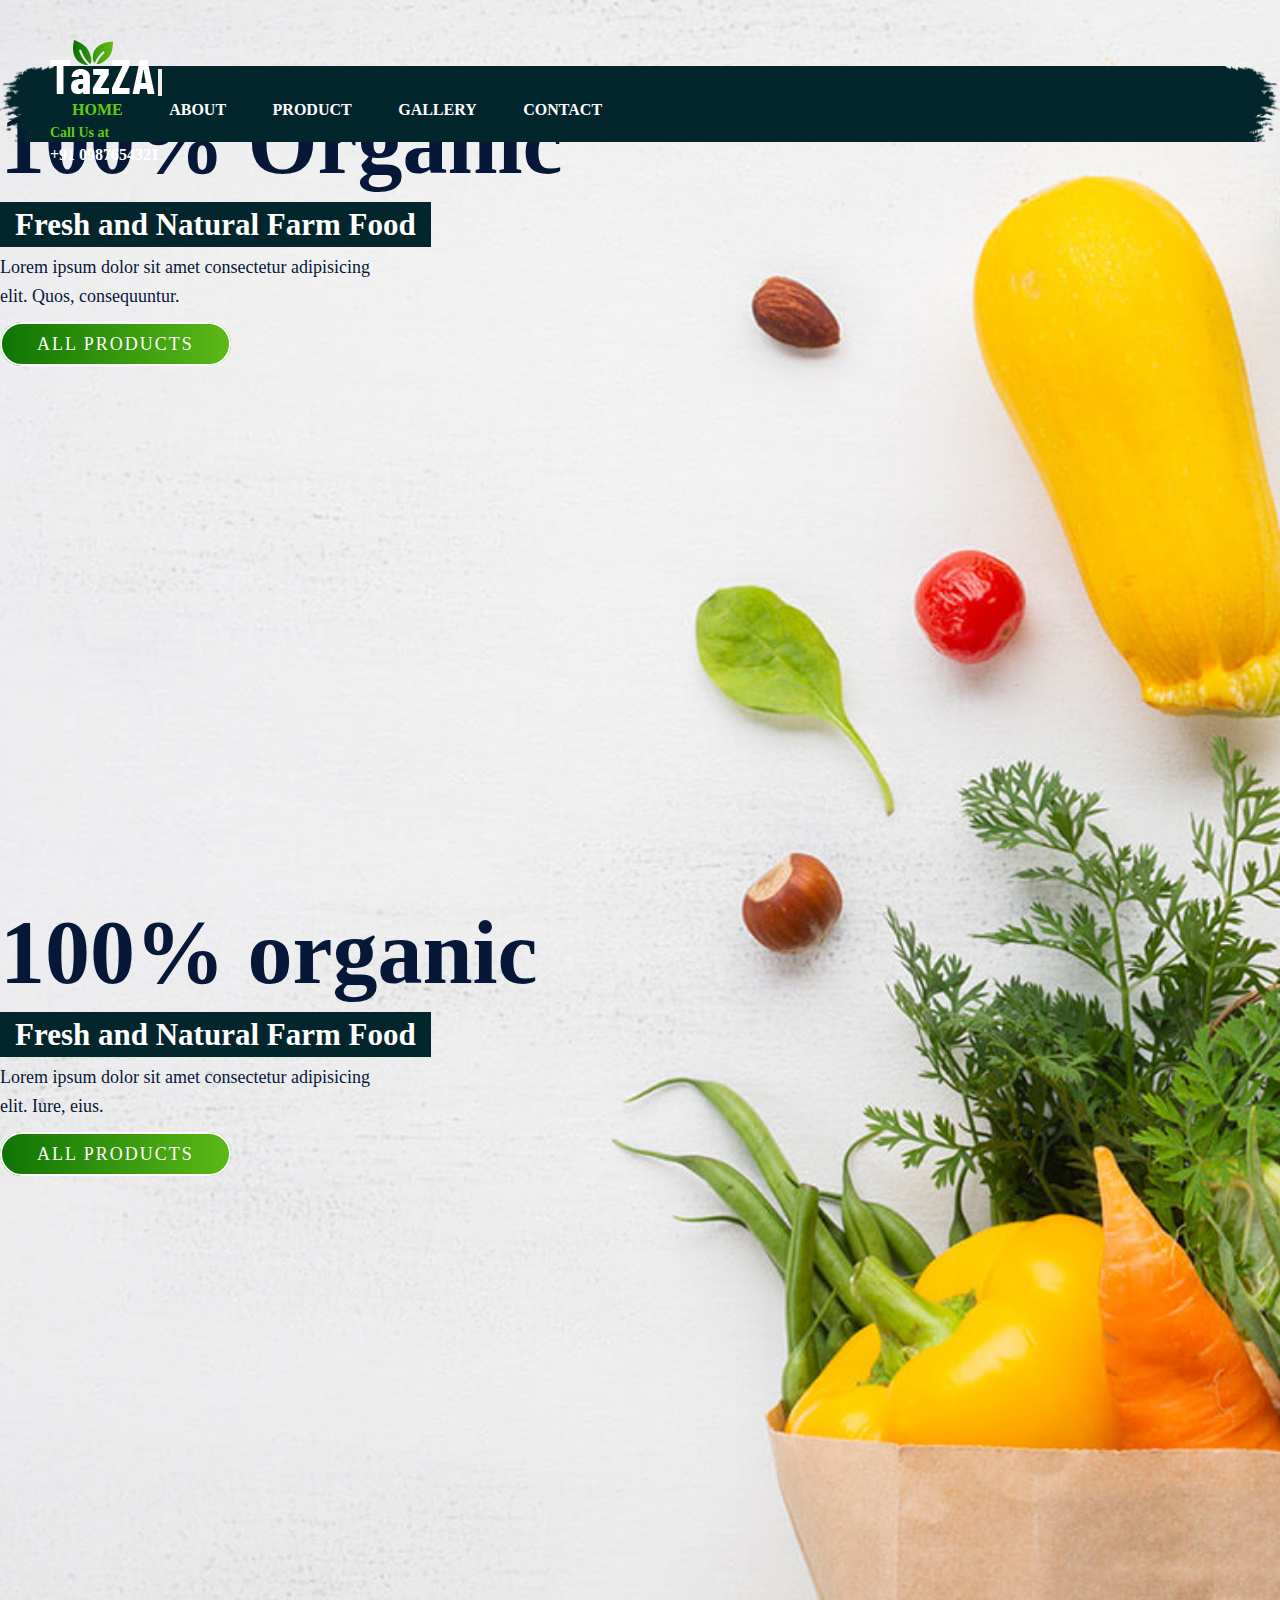
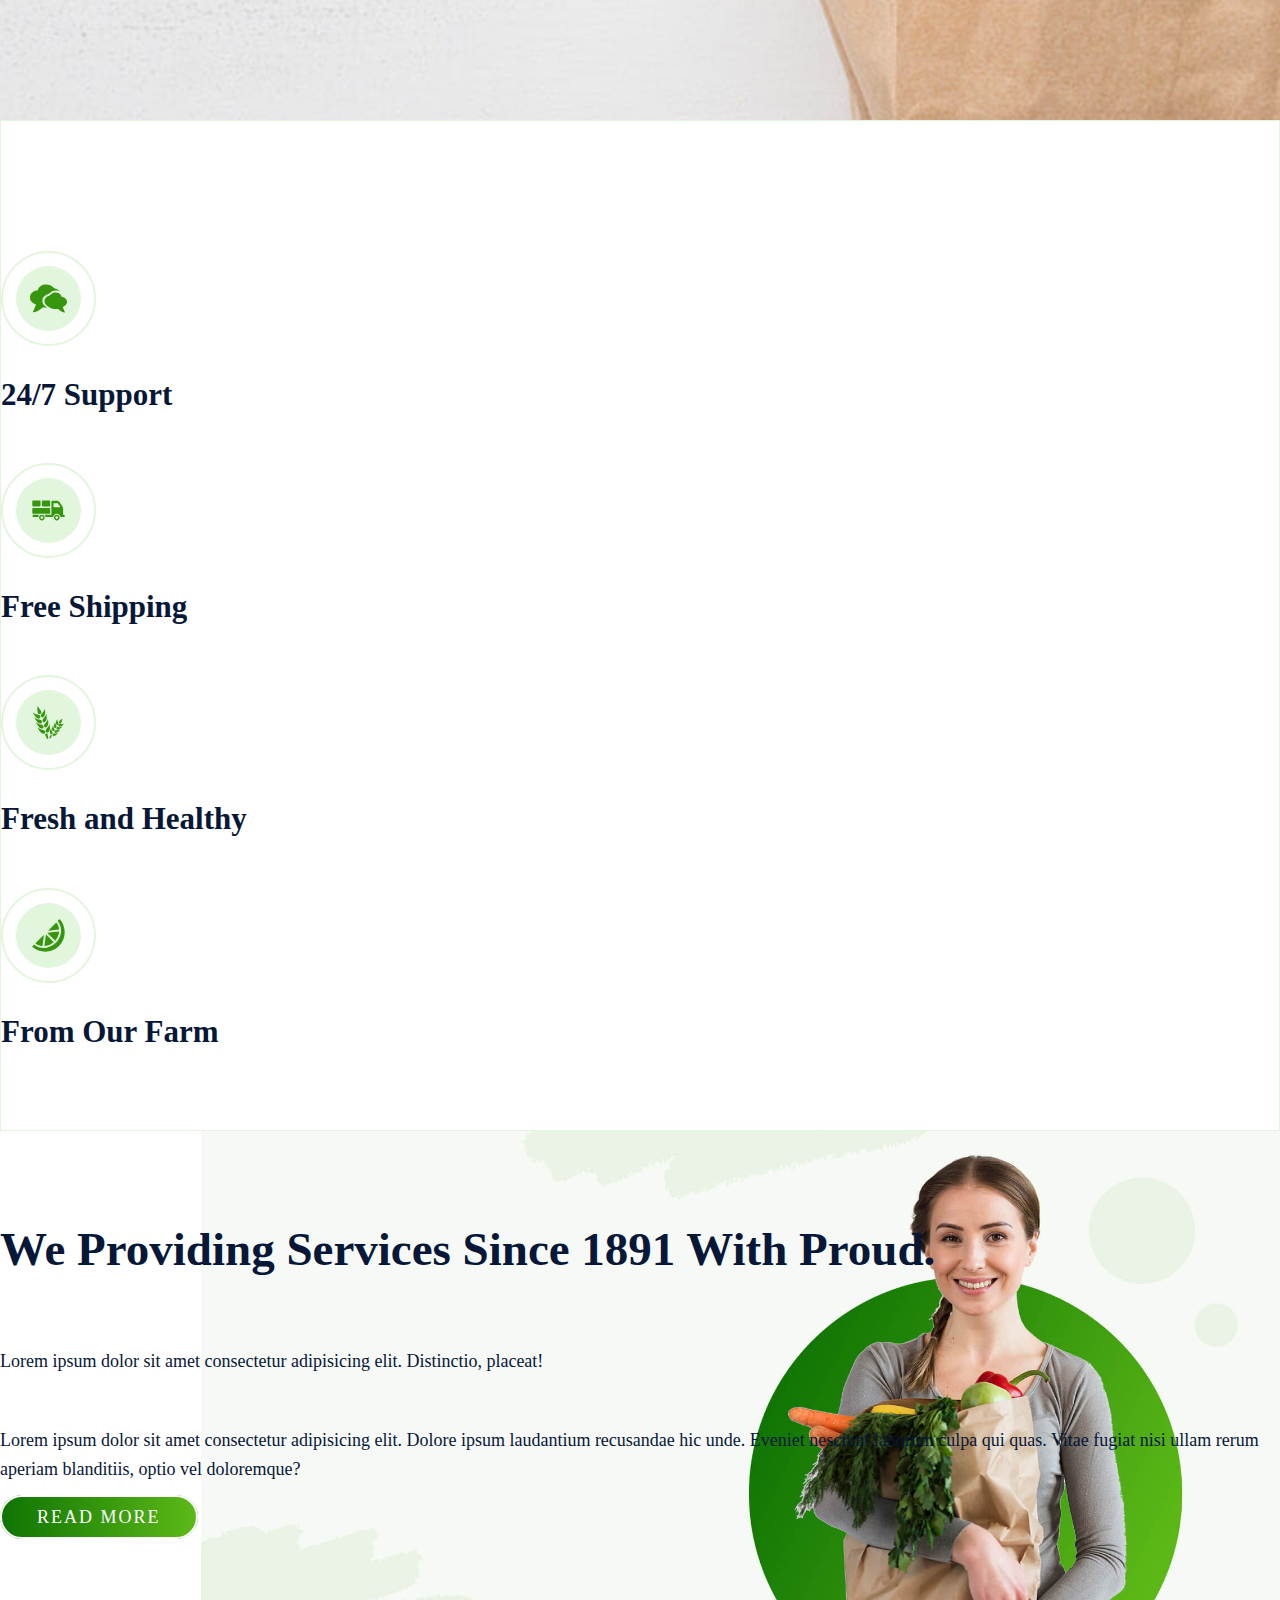
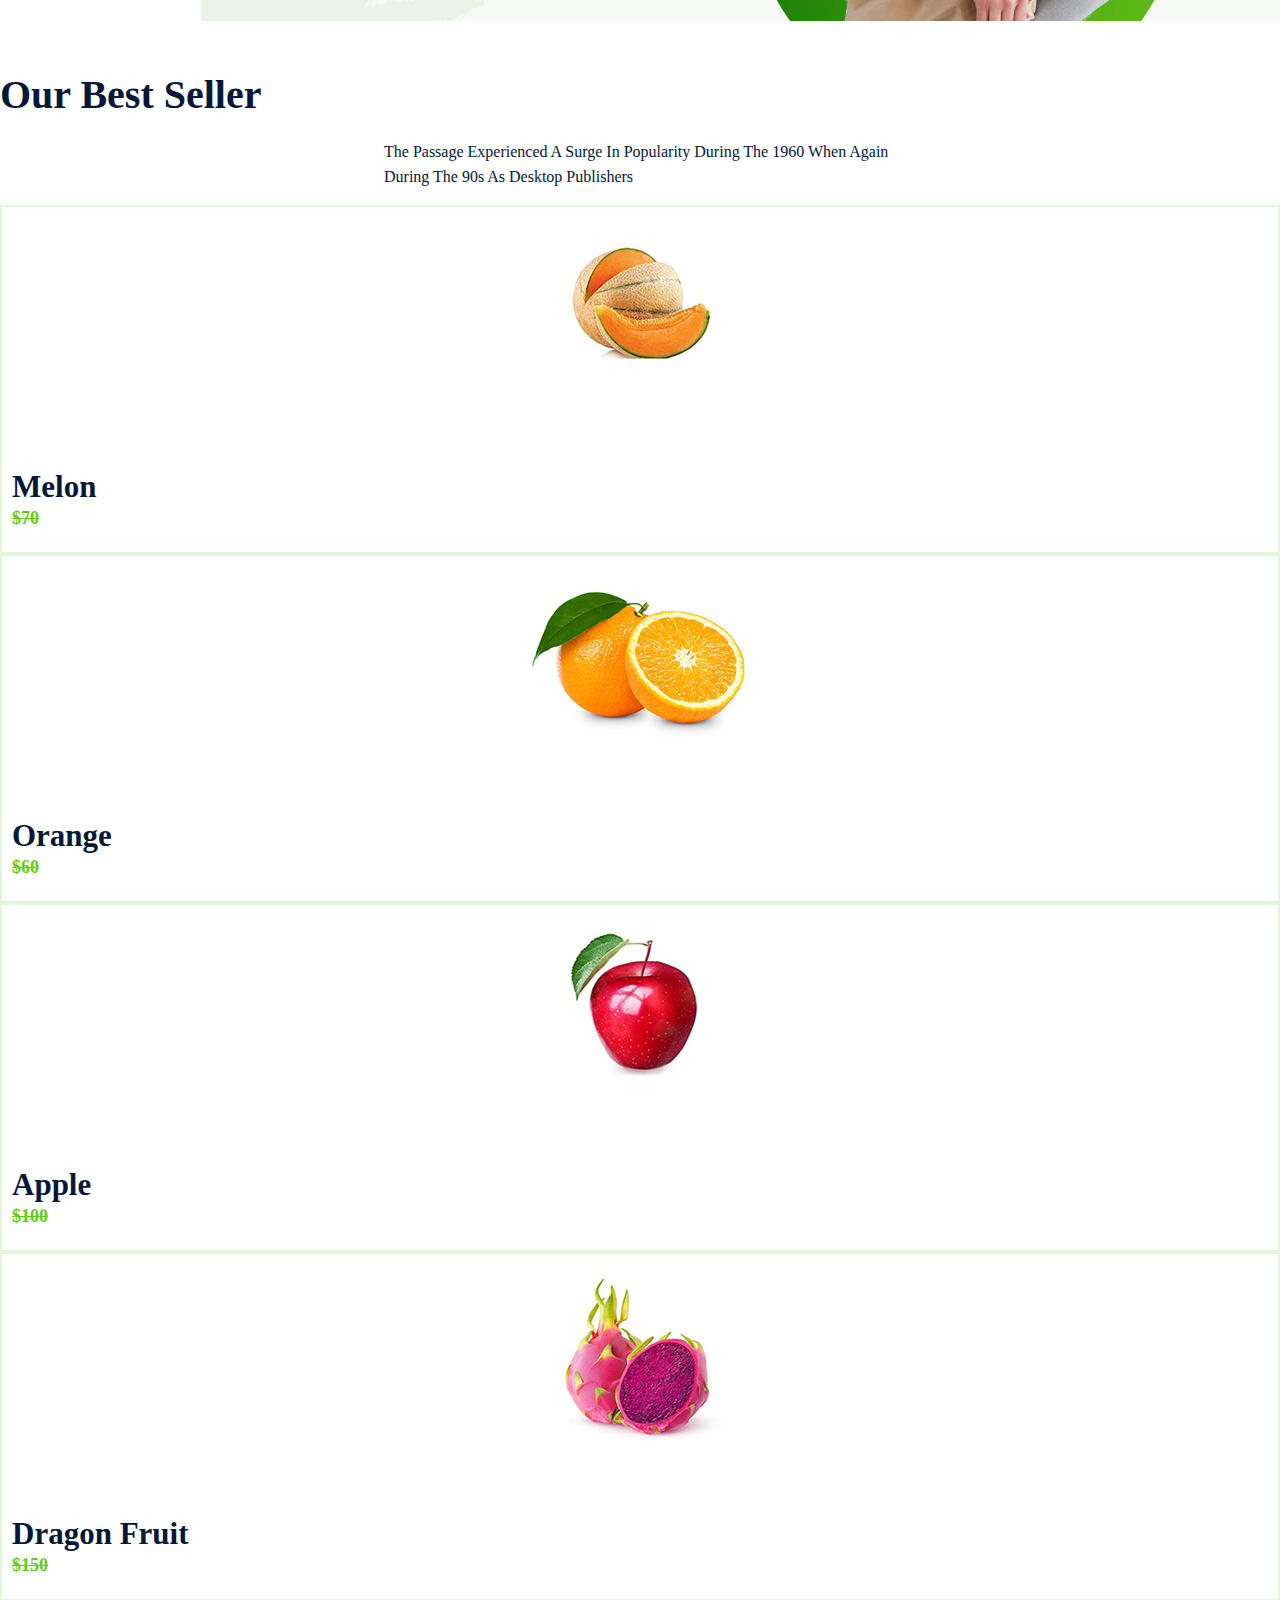
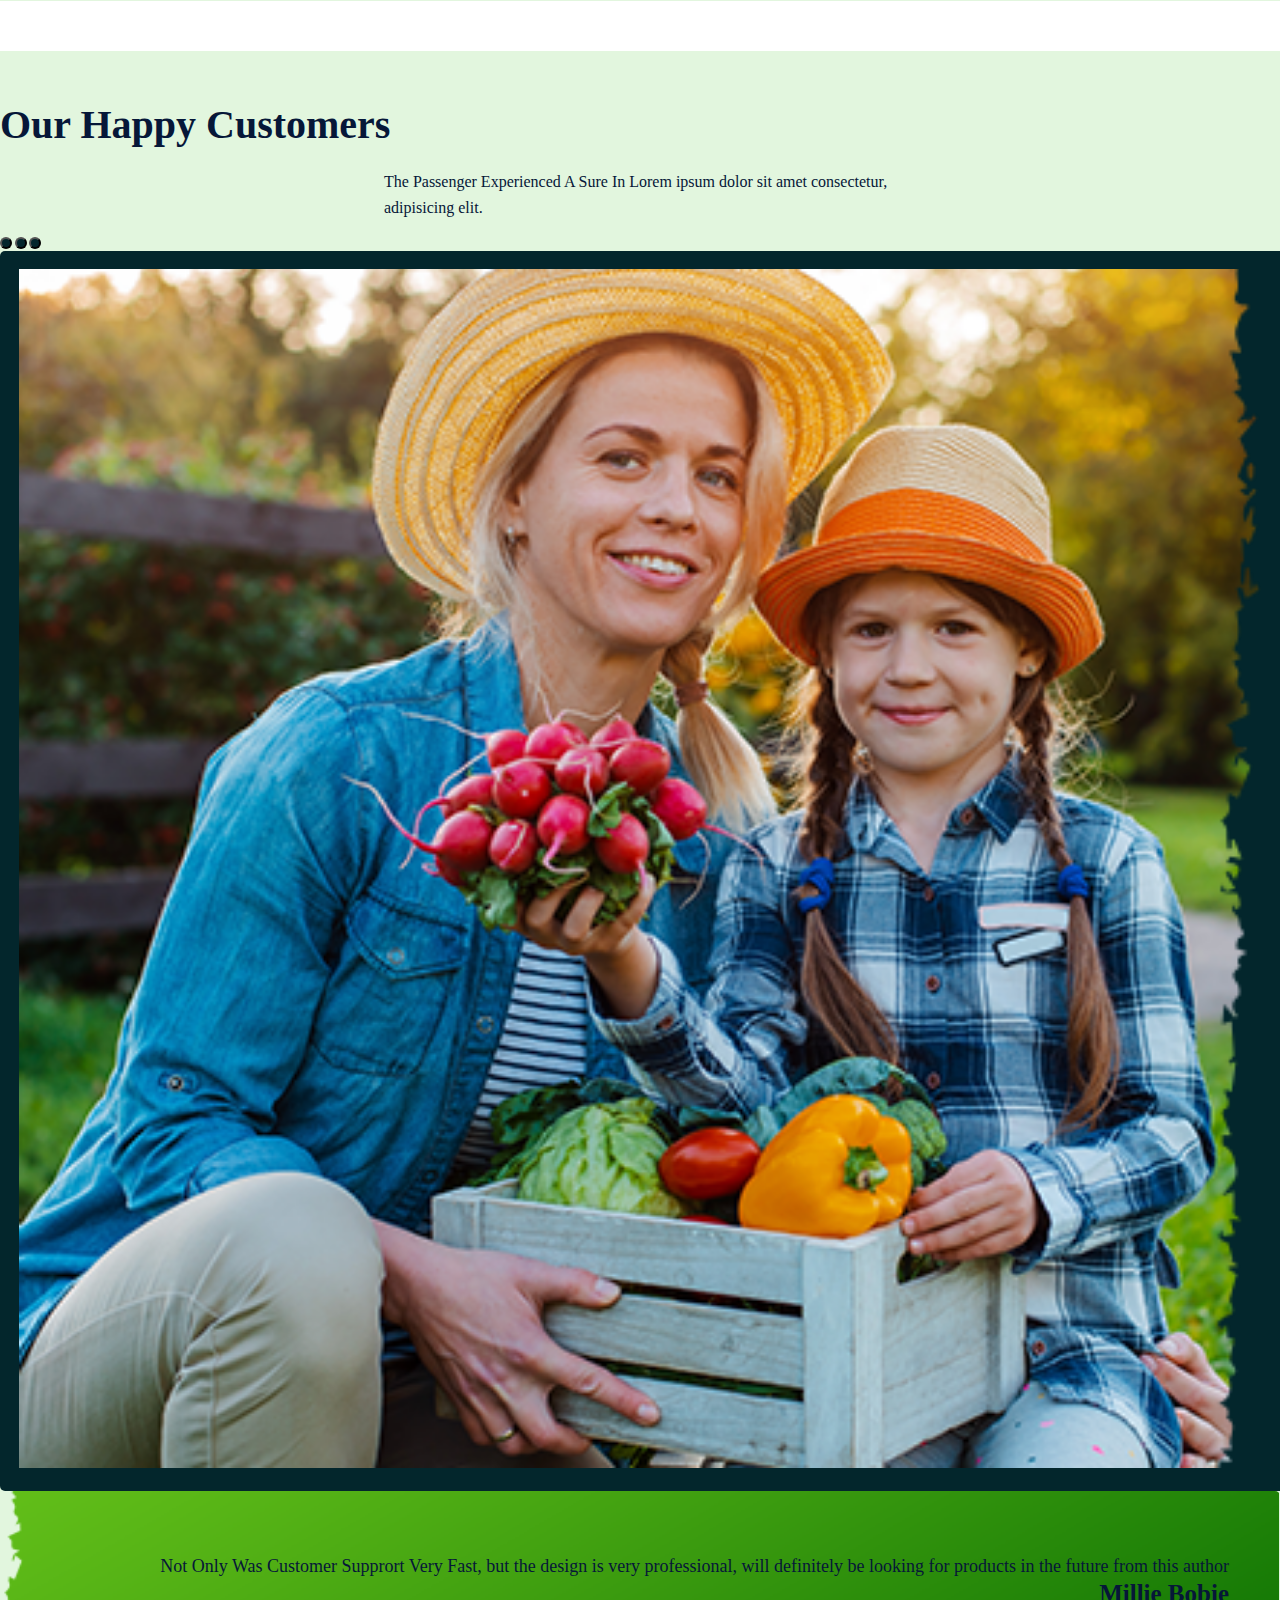
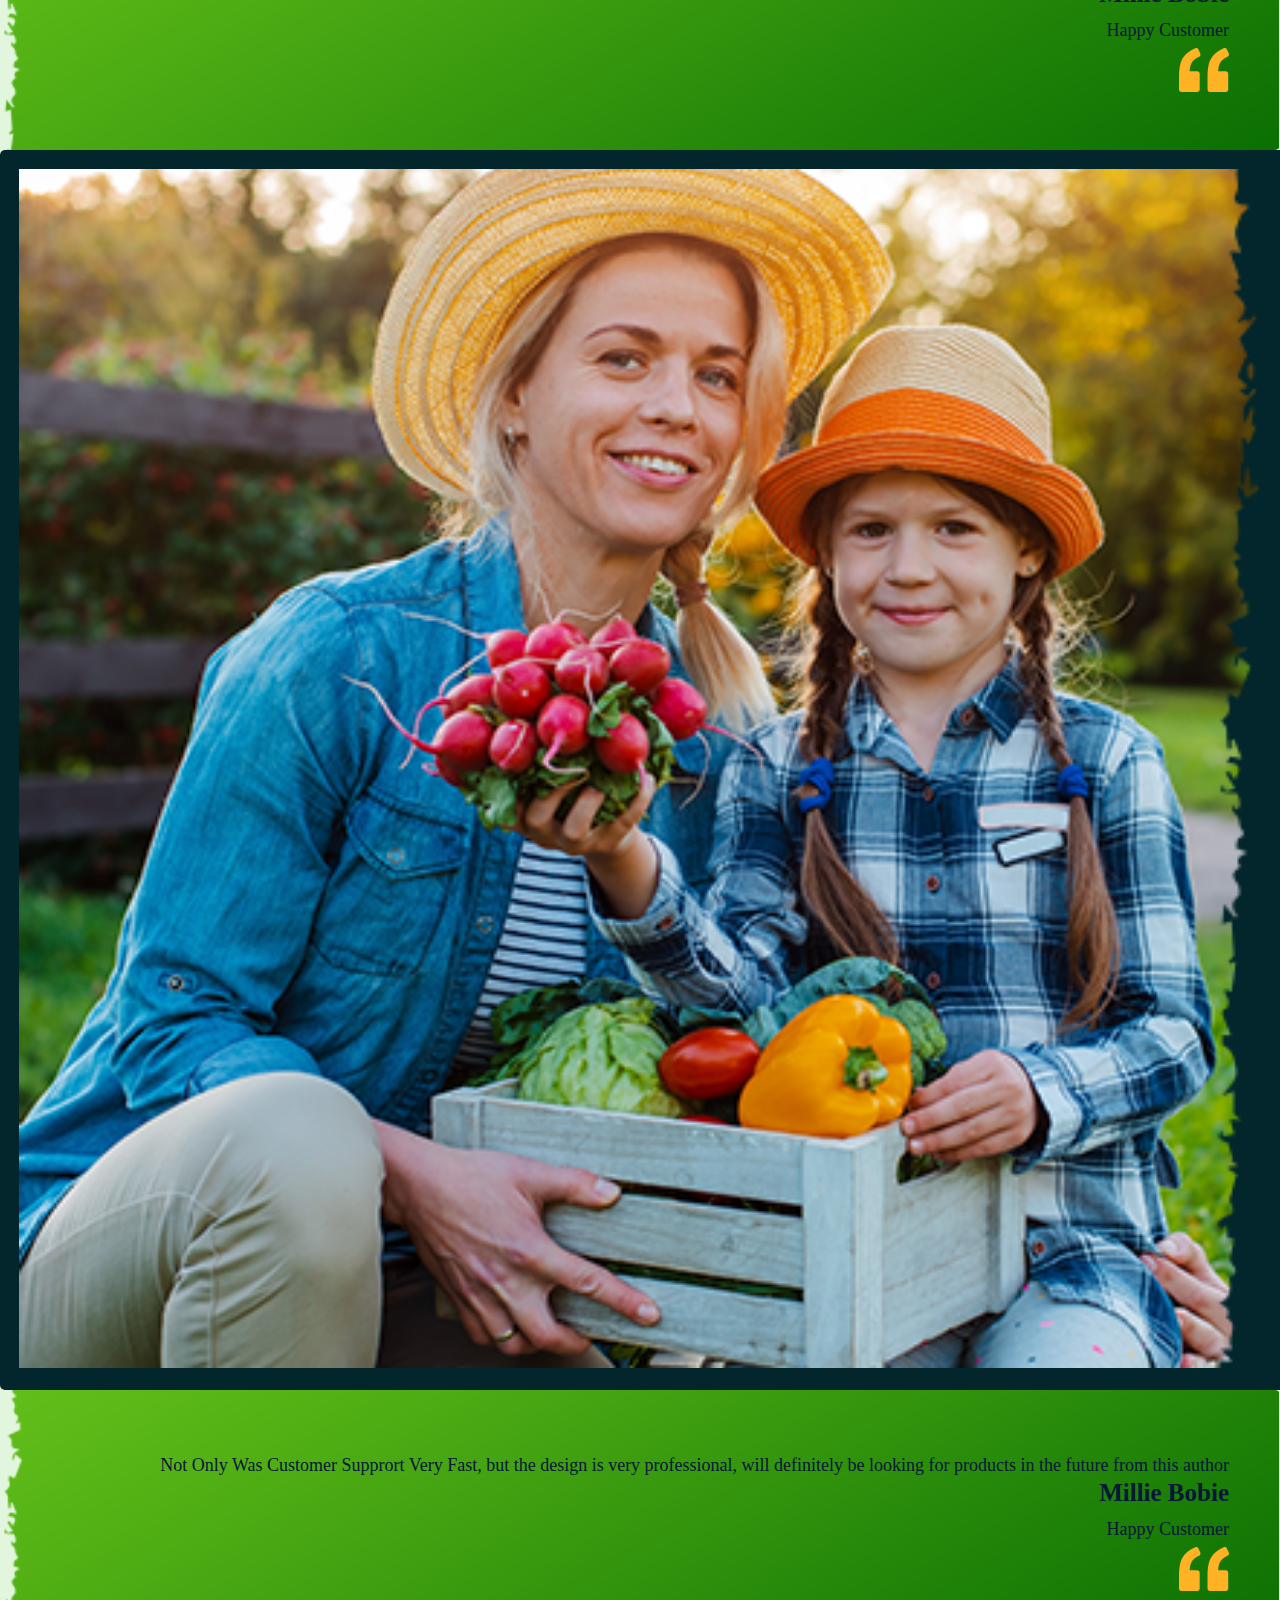
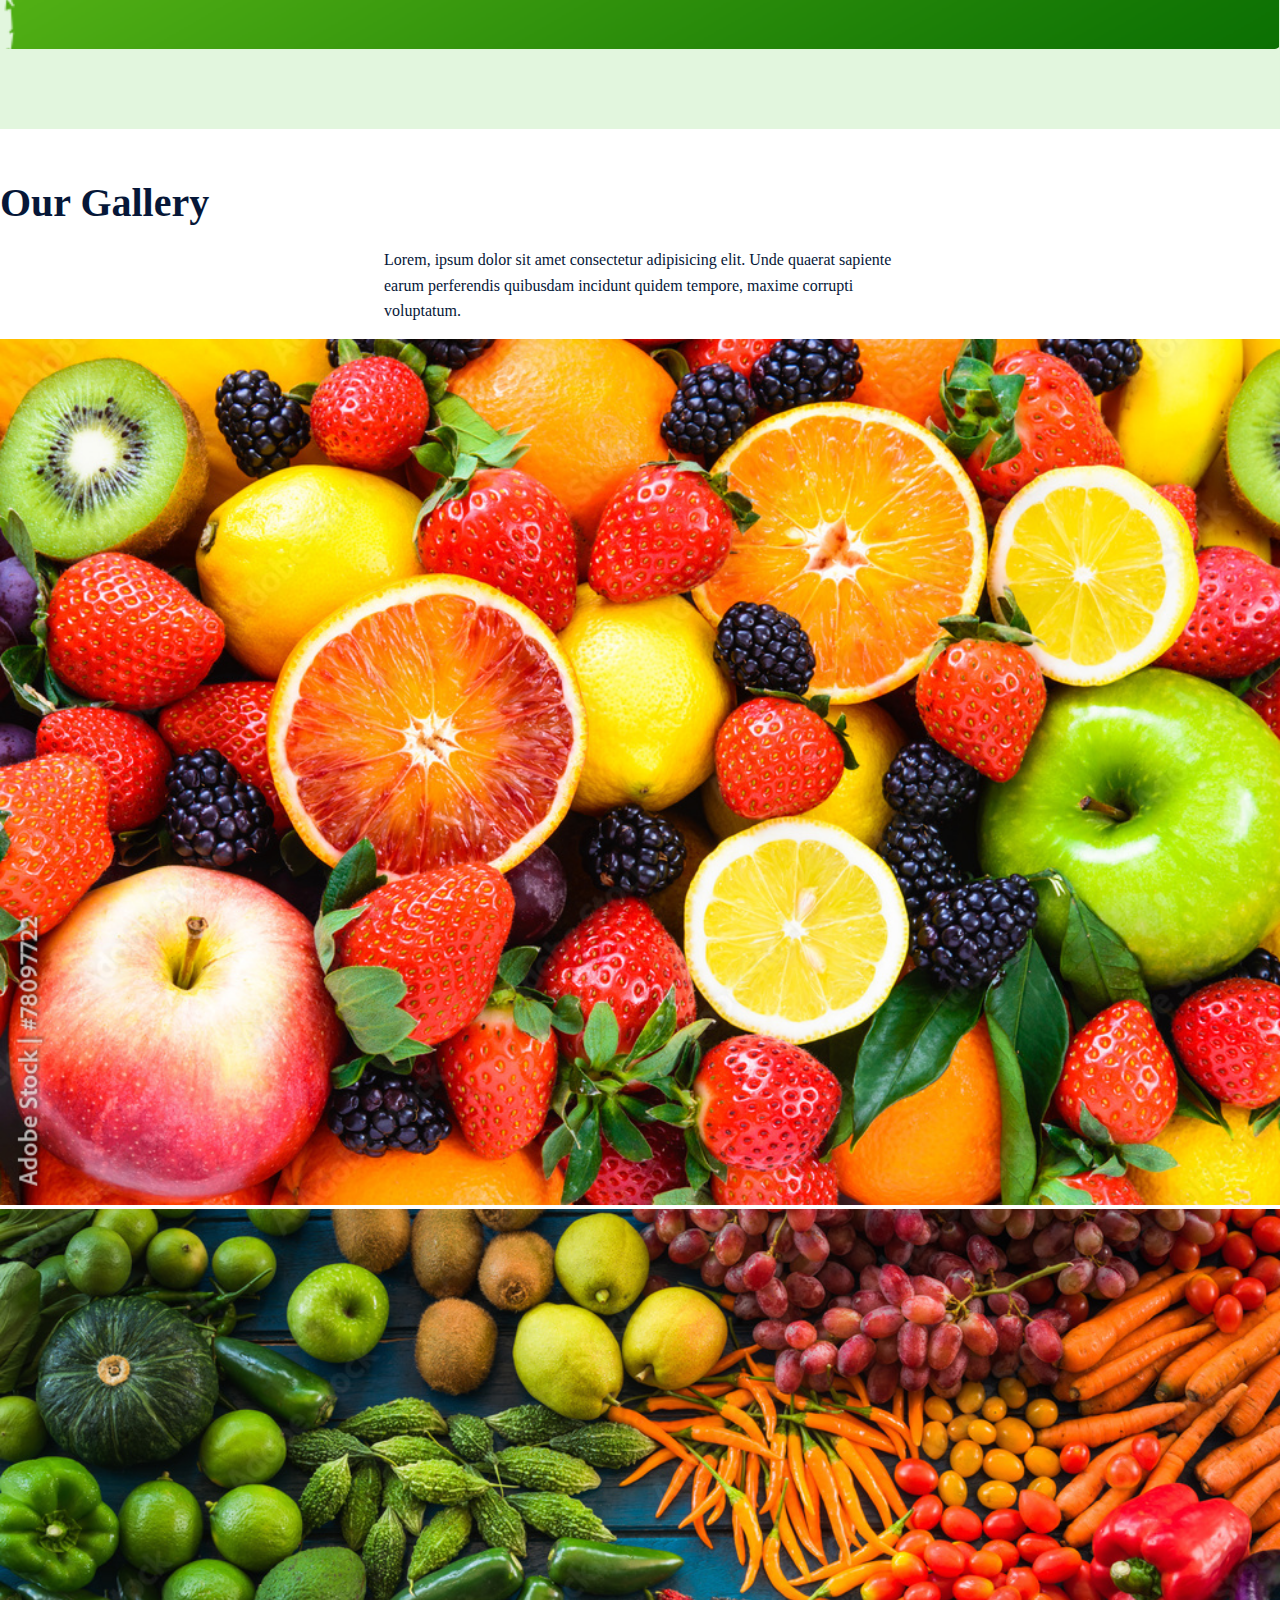
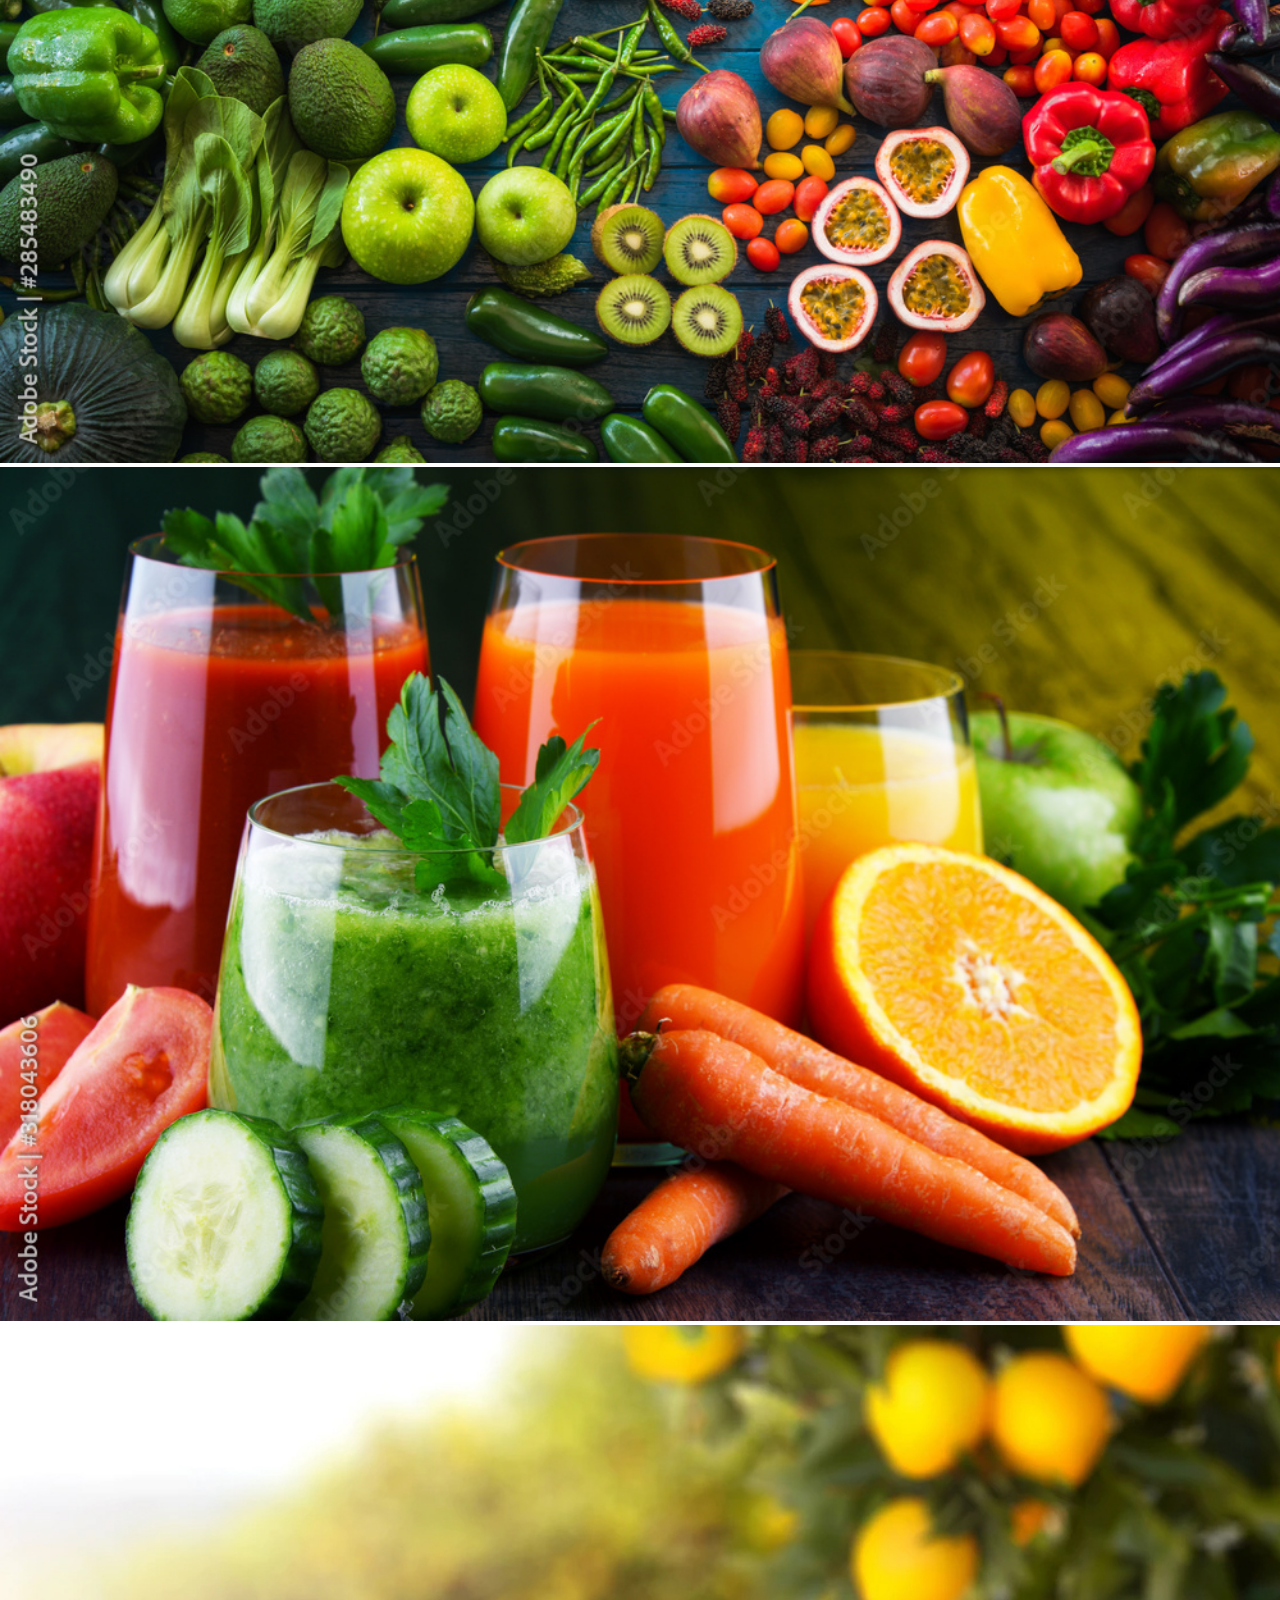
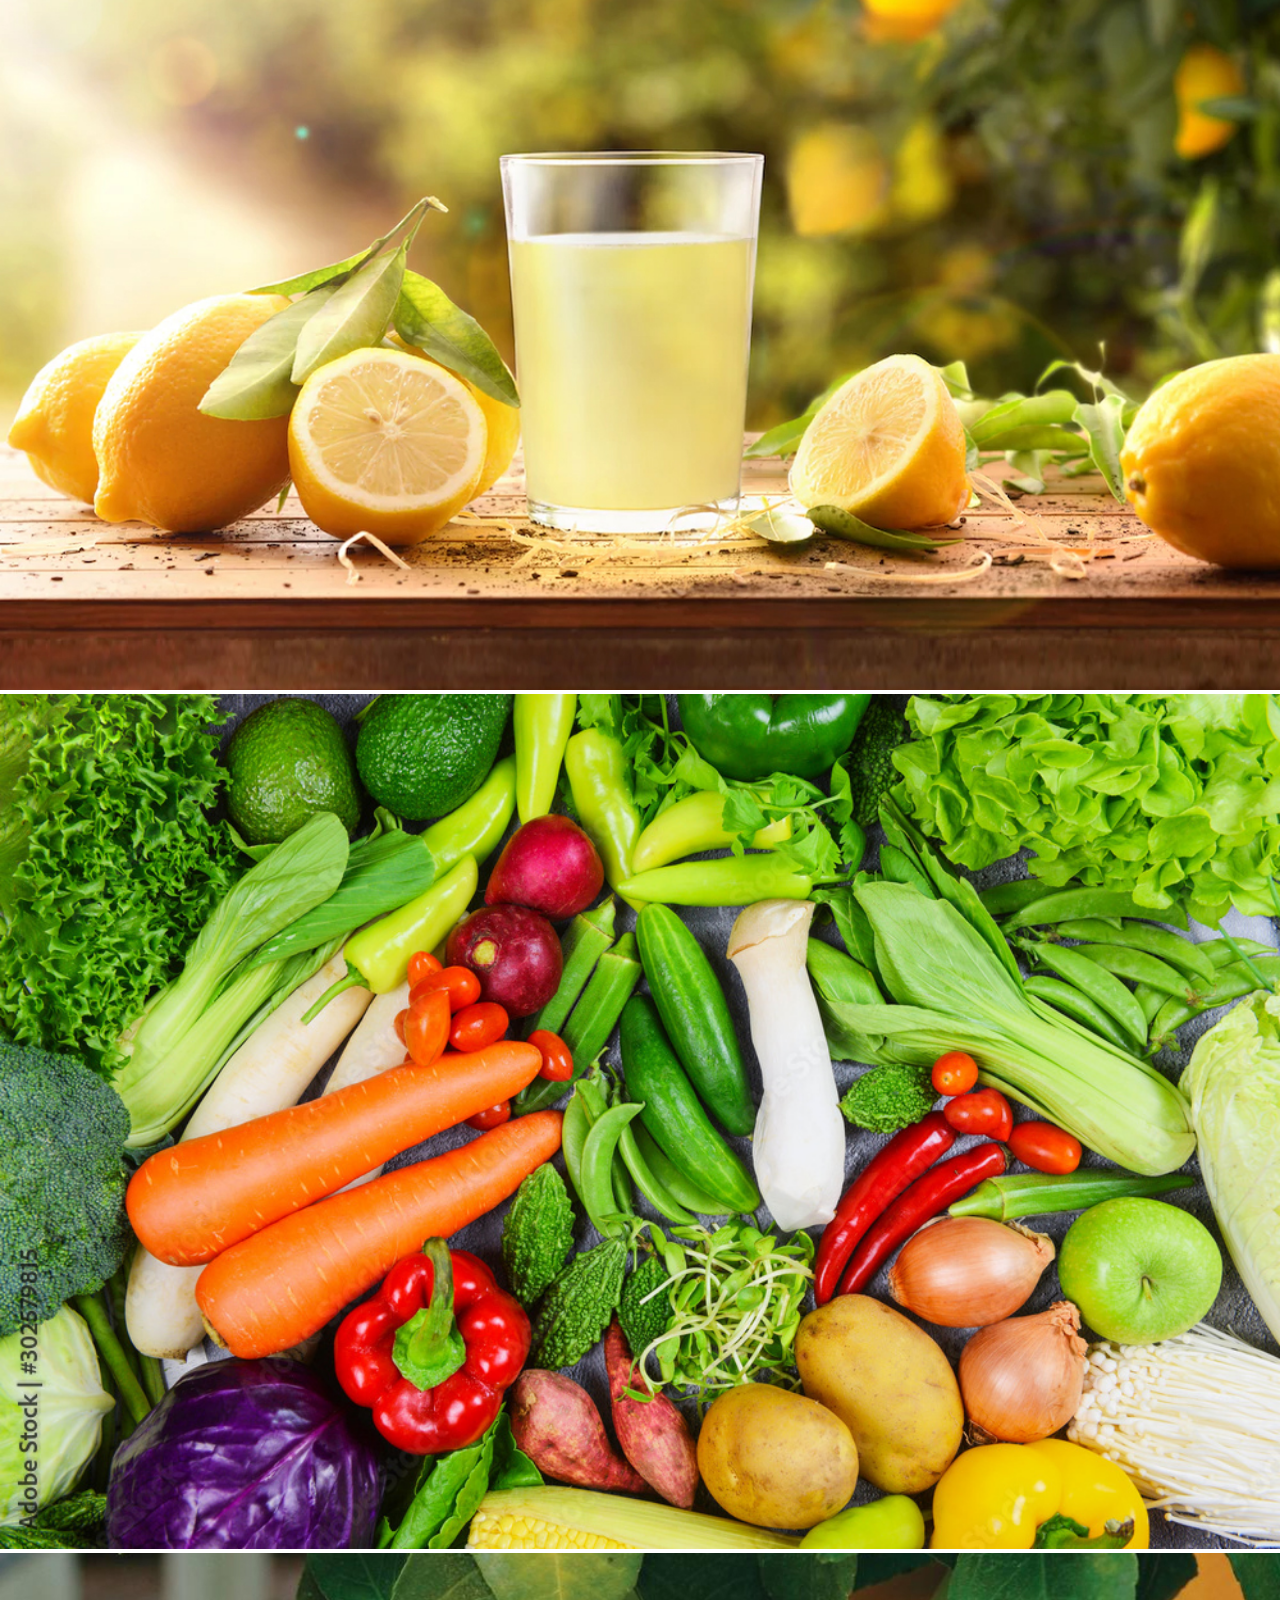
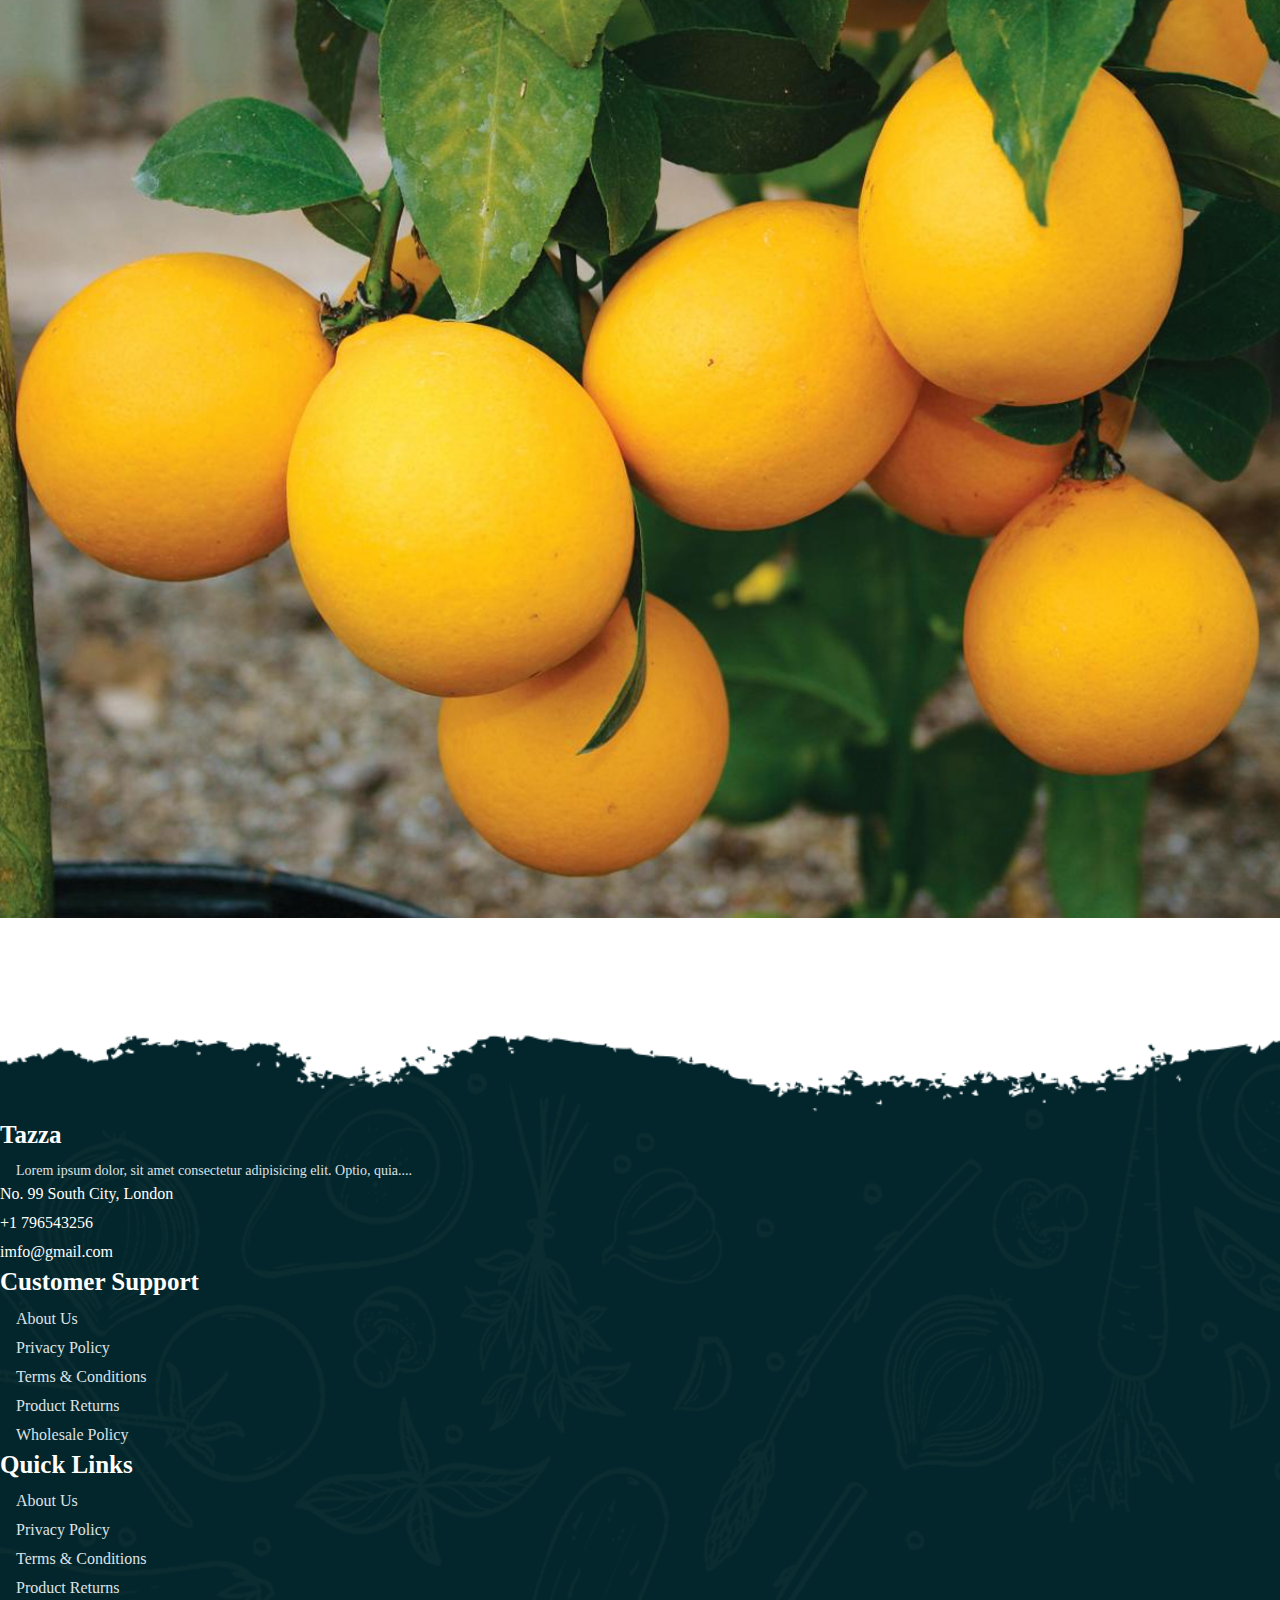
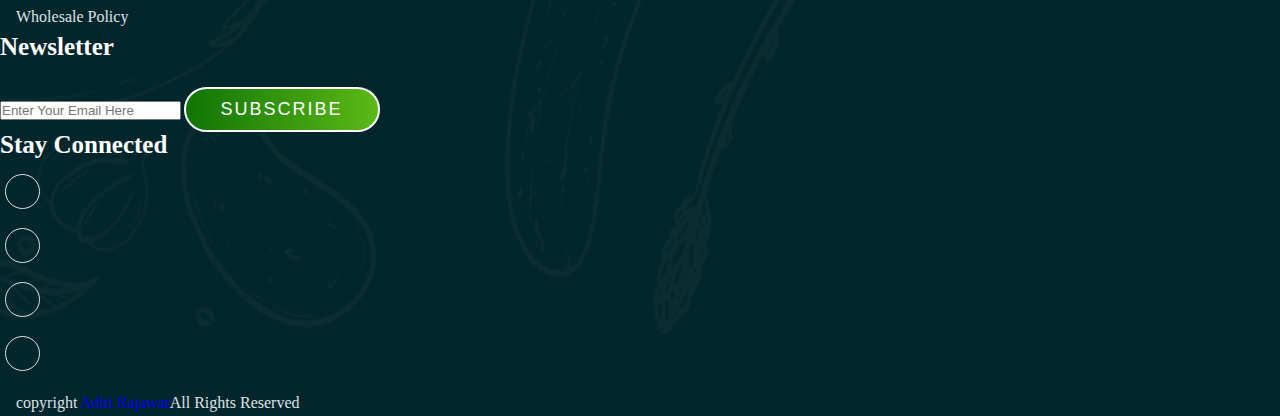
==== index.html @ c6341774 "changes" ====
<!DOCTYPE html>
<html lang="en">
<head>
    <meta charset="UTF-8">
    <meta name="viewport" content="width=device-width, initial-scale=1.0">
    <title>Muitiple page website</title>

    <!-- LightBox Pop Pup -->
     <link rel="stylesheet" href="css/lightbox.css">

     <!-- Bootstrap CDN -->
     <link href="https://cdn.jsdelivr.net/npm/bootstrap@5.2.3/dist/css/bootstrap.min.css" rel="stylesheet" integrity="sha384-rbsA2VBKQhggwzxH7pPCaAqO46MgnOM80zW1RWuH61DGLwZJEdK2Kadq2F9CUG65" crossorigin="anonymous">


     <!-- Font Awesome 5 CDN -->
     <link rel="stylesheet" href="https://cdnjs.cloudflare.com/ajax/libs/font-awesome/6.6.0/css/all.min.css" integrity="sha512-Kc323vGBEqzTmouAECnVceyQqyqdsSiqLQISBL29aUW4U/M7pSPA/gEUZQqv1cwx4OnYxTxve5UMg5GT6L4JJg==" crossorigin="anonymous" referrerpolicy="no-referrer" />

     <!-- Style CSS -->
      <link rel="stylesheet" href="css/style.css">
      <link rel="stylesheet" href="css/responsive-style.css">
</head>
<body>
    <!-- Navbar section -->
     <header id="full_nav">
        <div class="header">
            <div class="container">
                <nav class="navbar navbar-expand-lg">
                      <a class="navbar-brand" href="#">
                        <img src="./assets/images/logo.png" alt="">
                      </a>
                      <button class="navbar-toggler" type="button" data-bs-toggle="collapse" data-bs-target="#navbarNavAltMarkup" aria-controls="navbarNavAltMarkup" aria-expanded="false" aria-label="Toggle navigation">
                        <!-- <span class="navbar-toggler-icon"></span> -->
                        <i class="fa-duotone fa-solid fa-bars-staggered "></i>

                      </button>
                      <div class="collapse navbar-collapse" id="navbarNavAltMarkup">
                        <div class="navbar-nav mx-auto">
                          <a class="nav-link active" aria-current="page" href="#">Home</a>
                          <a class="nav-link" href="about.html">About</a>
                          <a class="nav-link" href="products.html">Product</a>
                          <a class="nav-link" href="gallery.html">Gallery</a>
                          <a class="nav-link" href="contact.html">Contact</a>
                        </div>
                        <div class="header_right">
                            <div class="text-lg-end">
                                <span>Call Us at </span>
                                <span class="phone_num">+91 0987654321</span>
                            </div>
                        </div>
                      </div>
                  </nav>
            </div>
        </div>
     </header>

     <!-- Banner Start -->
      <section class="banner_section">
        <div class="container">
          <div id="carouselExampleDark" class="carousel carousel-dark slide" data-bs-ride="carousel">
            <div class="carousel-inner">
              <div class="carousel-item active" data-bs-interval="10000">
                <div class="carousel-caption">
                  <div class="banner-content">
                    <h1>100% Organic</h1>
                    <h3>Fresh and Natural Farm Food</h3>
                    <p>Lorem ipsum dolor sit amet consectetur adipisicing elit. Quos, consequuntur.</p>
                    <a href="products.html" class="btn main-btn">All Products</a>
                  </div>
                </div>
              </div>
            </div>
            <div class="carousel-item" data-bs-interval="10000">
              <div class="carousel-caption">
                <div class="banner-content">
                  <h1>100% organic</h1>
                  <h3>Fresh and Natural Farm Food</h3>
                  <p>Lorem ipsum dolor sit amet consectetur adipisicing elit. Iure, eius.</p>
                  <a href="products.html" class="btn main-btn">All Products</a>
                </div>
              </div>
            </div>
          </div>
        </div>
      </section>

      <!-- Feature section -->
       <section class="feature_section">
        <div class="container">
          <div class="row">
            <div class="col-6 col-lg-3 mb-5">
              <div class="card feature-box" >
                <div class="text-center">
                  <div class="feature-icon-border">
                    <div class="feature-icon">
                      <img src="./assets/images/feature-icon/ui-chat.svg" alt="icon">
                    </div>
                  </div>
                  <div class="feature-text">
                    <h3>24/7 Support</h3>
                  </div>
                </div>
              </div>
            </div>
            <div class="col-6 col-lg-3 mb-5">
              <div class="card feature-box" >
                <div class="text-center">
                  <div class="feature-icon-border">
                    <div class="feature-icon">
                      <img src="./assets/images/feature-icon/truck-loaded.svg" alt="icon">
                    </div>
                  </div>
                  <div class="feature-text">
                    <h3>Free Shipping</h3>
                  </div>
                </div>
              </div>
            </div>
            <div class="col-6 col-lg-3 mb-5">
              <div class="card feature-box" >
                <div class="text-center">
                  <div class="feature-icon-border">
                    <div class="feature-icon">
                      <img src="./assets/images/feature-icon/wheat.svg" alt="icon">
                    </div>
                  </div>
                  <div class="feature-text">
                    <h3>Fresh and Healthy</h3>
                  </div>
                </div>
              </div>
            </div>
            <div class="col-6 col-lg-3 mb-5">
              <div class="card feature-box" >
                <div class="text-center">
                  <div class="feature-icon-border">
                    <div class="feature-icon">
                      <img src="./assets/images/feature-icon/lemon.svg" alt="icon">
                    </div>
                  </div>
                  <div class="feature-text">
                    <h3>From Our Farm</h3>
                  </div>
                </div>
              </div>
            </div>
          </div>
        </div>
       </section>

       <!-- About section -->
        <section class="landing_about_section">
          <div class="container">
            <div class="row align-items-center">
              <div class="col-xl-5 col=lg-6 col-sm-8">
                <div class="about-content">
                  <h2>We Providing Services Since 1891 With Proud.</h2>
                  <div class="about-details">
                    <p class="fw-bold">Lorem ipsum dolor sit amet consectetur adipisicing elit. Distinctio, placeat!</p>
                    <p>Lorem ipsum dolor sit amet consectetur adipisicing elit. Dolore ipsum laudantium recusandae hic unde. Eveniet nesciunt laborum culpa qui quas. Vitae fugiat nisi ullam rerum aperiam blanditiis, optio vel doloremque?</p>
                    <a href="about.html" class="btn main-btn">Read More </a>
                  </div>
                </div>
              </div>
            </div>
          </div>
        </section>

        <!-- product section  -->
         <section class="landing_product_section">
          <div class="container">
            <div class="row justify-content-conter">
            <div class="col-12 text-center pb-5">
              <h2 class="section-title">Our Best Seller</h2>
              <p class="section-subtitle">
                The Passage Experienced A Surge In Popularity During The 1960 When Again During The 90s As Desktop Publishers
              </p>
            </div>
            </div>
            <div class="row mx-0">
              <div class="col-lg-3 col-sm-6 mb-5">
                <div class="card product-card">
                  <div class="product-img">
                    <img src="./assets/images/products/product-1.jpg"  class="img-fluid">
                  </div>
                  <div class="d-flex align-items-center justify-content-between">
                    <h3>Melon</h3>
                    <span>$70</span>
                  </div>
                  <div class="product-detail">
                    <a href="products.html?product=melon" class="btn main-btn">View Product</a>
                  </div>
                </div>
              </div>
              <div class="col-lg-3 col-sm-6 mb-5">
                <div class="card product-card">
                  <div class="product-img">
                    <img src="./assets/images/products/product-2.jpg"  class="img-fluid">
                  </div>
                  <div class="d-flex align-items-center justify-content-between">
                    <h3>Orange</h3>
                    <span>$60</span>
                  </div>
                  <div class="product-detail">
                    <a href="products.html?product=orange" class="btn main-btn">View Product</a>
                  </div>
                </div>
              </div>
              <div class="col-lg-3 col-sm-6 mb-5">
                <div class="card product-card">
                  <div class="product-img">
                    <img src="./assets/images/products/product-3.jpg"  class="img-fluid">
                  </div>
                  <div class="d-flex align-items-center justify-content-between">
                    <h3>Apple</h3>
                    <span>$100</span>
                  </div>
                  <div class="product-detail">
                    <a href="products.html?product=apple" class="btn main-btn">View Product</a>
                  </div>
                </div>
              </div>
              <div class="col-lg-3 col-sm-6 mb-5">
                <div class="card product-card">
                  <div class="product-img">
                    <img src="./assets/images/products/product-4.jpg"  class="img-fluid">
                  </div>
                  <div class="d-flex align-items-center justify-content-between">
                    <h3>Dragon Fruit</h3>
                    <span>$150</span>
                  </div>
                  <div class="product-detail">
                    <a href="products.html?product=dragonfruit" class="btn main-btn">View Product</a>
                  </div>
                </div>
              </div>
            </div>

          </div>
         </section>

         <!-- Testimonial section -->
          <section class="testimonial_section">
            <div class="container">
              <div class="row pb-5">
                <div class="col-12 text-center">
                  <h2 class="section-title">Our Happy Customers</h2>
                  <p class="section-subtitle">The Passenger Experienced A Sure In Lorem ipsum dolor sit amet consectetur, adipisicing elit.</p>
                </div>
              </div>
              <div class="row justify-content-center">
                <div class="col-xl-8 col-md-10">
                  <div id="carouselExampleIndicators" class="carousel slide" data-bs-ride="true">
                    <div class="carousel-indicators">
                      <button type="button" data-bs-target="#carouselExampleIndicators" data-bs-slide-to="0" class="active" aria-current="true" aria-label="Slide 1"></button>
                      <button type="button" data-bs-target="#carouselExampleIndicators" data-bs-slide-to="1" aria-label="Slide 2"></button>
                      <button type="button" data-bs-target="#carouselExampleIndicators" data-bs-slide-to="2" aria-label="Slide 3"></button>
                    </div>
                    <div class="carousel-inner">
                      <div class="carousel-item active">
                        <div class="d-sm-flex row">
                          <div class="profile-box col-sm-5">
                            <img src="./assets/images/testimonial/testimonial-1.png"  class="img-fluid">
                          </div>
                          <div class="card col-sm-7">
                            <div class="desc-box">
                              <p class="fst-italic">Not Only Was Customer Supprort Very Fast, but the design is very professional, will definitely be looking for products in the future from this author</p>
                              <div class="my-4">
                                <h4>Millie Bobie</h4>
                                <p class="m-0 text-white">Happy Customer</p>
                              </div>
                              <img src="./assets/images/testimonial/qoutes.svg"  class="float-end">
                            </div>
                          </div>
                        </div>
                      </div>
                      <div class="carousel-item ">
                        <div class="d-sm-flex row">
                          <div class="profile-box col-sm-5">
                            <img src="./assets/images/testimonial/testimonial-1.png"  class="img-fluid">
                          </div>
                          <div class="card col-sm-7">
                            <div class="desc-box">
                              <p class="fst-italic">Not Only Was Customer Supprort Very Fast, but the design is very professional, will definitely be looking for products in the future from this author</p>
                              <div class="my-4">
                                <h4>Millie Bobie</h4>
                                <p class="m-0 text-white">Happy Customer</p>
                              </div>
                              <img src="./assets/images/testimonial/qoutes.svg"  class="float-end">
                            </div>
                          </div>
                        </div>
                      </div>
                    </div>
                  </div>
                </div>
              </div>
            </div>
          </section>

          <!-- Gallery section -->
           <section class="gallery_section">
            <div class="container">
              <div class="row">
                <div class="col-12 text-center pb-5">
                  <h2 class="section-title">Our Gallery</h2>
                  <p class="section-subtitle">Lorem, ipsum dolor sit amet consectetur adipisicing elit. Unde quaerat sapiente earum perferendis quibusdam incidunt quidem tempore, maxime corrupti voluptatum.</p>
                </div>
                <div class="col-sm-6 col-lg-4 mb-4">
                  <a href="./assets/images/gallery/g-1.jpg" data-lightbox = "images" data-title = "Lemon">
                    <img src="assets/images/gallery/g-1.jpg" class="img-fluid rounded-3">
                  </a>
                </div>
                <div class="col-sm-6 col-lg-4 mb-4">
                  <a href="./assets/images/gallery/g-2.jpg" data-lightbox = "images" data-title = "Lemon">
                    <img src="assets/images/gallery/g-2.jpg" class="img-fluid rounded-3">
                  </a>
                </div>
                <div class="col-sm-6 col-lg-4 mb-4">
                  <a href="./assets/images/gallery/g-3.jpg" data-lightbox = "images" data-title = "Lemon">
                    <img src="assets/images/gallery/g-3.jpg" class="img-fluid rounded-3">
                  </a>
                </div>
                <div class="col-sm-6 col-lg-4 mb-4">
                  <a href="./assets/images/gallery/g-4.jpg" data-lightbox = "images" data-title = "Lemon">
                    <img src="assets/images/gallery/g-4.jpg" class="img-fluid rounded-3">
                  </a>
                </div>
                <div class="col-sm-6 col-lg-4 mb-4">
                  <a href="./assets/images/gallery/g-5.jpg" data-lightbox = "images" data-title = "Lemon">
                    <img src="assets/images/gallery/g-5.jpg" class="img-fluid rounded-3">
                  </a>
                </div>
                <div class="col-sm-6 col-lg-4 mb-4">
                  <a href="./assets/images/gallery/g-6.jpg" data-lightbox = "images" data-title = "Lemon">
                    <img src="assets/images/gallery/g-6.jpg" class="img-fluid rounded-3">
                  </a>
                </div>
              </div>
            </div>
           </section>

           <!-- Footer section -->
            <section class="footer_wrapper mt-3 mb-md-0">
              <div class="container px-5 px-lg-0">
                <div class="row">
                  <div class="col-lg-3 col-sm-6 mb-lg-0">
                    <h5>Tazza</h5>
                    <p class="mb-4 ps-0 company_details">Lorem ipsum dolor, sit amet consectetur adipisicing elit. Optio, quia....</p>
                    <div class="contact-info">
                      <ul class="list-unstyled">
                        <li><a href="#"><i class="fa fa-home me-3"></i>No. 99 South City, London</a></li>
                        <li><a href="#"><i class="fa fa-phone me-3"></i>+1 796543256</a></li>
                        <li><a href="#"><i class="fa fa-envelope me-3"></i>imfo@gmail.com</a></li>
                      </ul>
                    </div>
                  </div>
                  <div class="col-lg-3 col-sm-6 mb-5 mb-lg-0">
                    <h5>Customer Support</h5>
                    <ul class="link-widget p-0">
                      <li><a href="#">About Us</a></li>
                      <li><a href="#">Privacy Policy</a></li>
                      <li><a href="#">Terms & Conditions</a></li>
                      <li><a href="#">Product Returns</a></li>
                      <li><a href="#">Wholesale Policy</a></li>
                    </ul>
                  </div>
                  <div class="col-lg-3 col-sm-6 mb-5 mb-lg-0">
                    <h5>Quick Links</h5>
                    <ul class="link-widget p-0">
                      <li><a href="#">About Us</a></li>
                      <li><a href="#">Privacy Policy</a></li>
                      <li><a href="#">Terms & Conditions</a></li>
                      <li><a href="#">Product Returns</a></li>
                      <li><a href="#">Wholesale Policy</a></li>
                    </ul>
                  </div>
                  <div class="col-lg-3 col-sm-6 mb-5 mb-lg-0">
                    <h5>Newsletter</h5>
                    <div class="form-group mb-4">
                      <input type="email" class="form-control bg-transparent" placeholder="Enter Your Email Here">
                      <button type="submit" class="btn main-btn">Subscribe</button>
                    </div>
                    <h5>Stay Connected</h5>
                    <ul class="social-network d-flex align-items-center p-0">
                      <li><a href="#"><i class="fab fa-twitter"></i></a></li>
                      <li><a href="#"><i class="fab fa-facebook-f"></i></a></li>
                      <li><a href="#"><i class="fab fa-linkedin-in"></i></a></li>
                      <li><a href="#"><i class="fab fa-youtube"></i></a></li>
                    </ul>
                  </div>
                </div>
              </div>
              <div class="container-fluid copyright-section">
                <p>copyright <a href="#">Aditi Rajawat</a>All Rights Reserved</p>
              </div>
            </section>
    <!--end links  -->
    <!-- jquery CDN -->
    <script src="https://code.jquery.com/jquery-3.6.0.min.js"></script>


    <!-- Lightbox Pop up -->
    <script type="module" src="javascript/lightbox.js"></script>

    <!-- Bootstrap CDN -->
    <script src="https://cdn.jsdelivr.net/npm/@popperjs/core@2.11.6/dist/umd/popper.min.js" integrity="sha384-oBqDVmMz9ATKxIep9tiCxS/Z9fNfEXiDAYTujMAeBAsjFuCZSmKbSSUnQlmh/jp3" crossorigin="anonymous"></script>
    <script src="https://cdn.jsdelivr.net/npm/bootstrap@5.2.3/dist/js/bootstrap.min.js" integrity="sha384-cuYeSxntonz0PPNlHhBs68uyIAVpIIOZZ5JqeqvYYIcEL727kskC66kF92t6Xl2V" crossorigin="anonymous"></script>


    <!-- Custom js -->
     <script src="javascript/main.js"></script>
</body>
</html>
---- css/style.css ----
*,
*::before,
*::after {
    -webkit-box-sizing: border-box;
    -moz-box-sizing: border-box;
    box-sizing: border-box;
    margin: 0;
    padding: 0;
    text-decoration: none;
    outline: none;
}

:root {
    /* bg color */
    --bg-white:#fff;
    --bg-dark-color:#03262c;

    /* text color */
    --primary-text:#061738;
    --secondary-color:#60cd12;
    --light-color:#e2f6de;
    --dark-color:#03262c;
    --text-white:#fff;
    --text-gray:#dee2e6;
    --anchor-color:#007aff;

    /* font family */
    --primary-font:'Barlow Condensed','sans-serif';
    --secondary-font:'Roboto','sans-serif';
}

body,
html {
    color: var(--primary-text);
    font-size: 10px;
    font-weight: 400;
    font-family: var(--primary-font);
    scroll-behavior: smooth;
    line-height: 1.5;
}

h1,
h2,
h3,
h4,
h5,
h6,
p {
    margin: 0;
}

h1 {
    font-size: 9rem;
    line-height: 1.4;
    font-weight: 600;
    color: var(--primary-text);
}

h2 {
    color: var(--primary-text);
    font-size: 4.7rem;
    font-weight: 600;
    display: inline-block;
    text-transform: capitalize;
    line-height:1.2;
    margin-bottom: 2rem;
}

h3 {
    color: var(--text-white);
    font-size: 3.1rem;
    line-height: 1.2;
    font-weight: 700;
}

h4 {
    font-size: 2.5rem;
    font-weight: 700;
    line-height: 1;
    color: var(--primary-text);
}

h5 {
    font-size: 1.8rem;
    font-weight: 600;
    line-height: 1;
    color: var(--primary-text);
}

p {
    font-size: 1.8rem;
    line-height: 1.6;
    margin-top: 1rem;
    color: var(--primary-text);
    font-family: var(--secondary-font);
}

embed,
iframe,
img,
object {
    max-width:100%;
}

ul {
    margin: 0;
    padding: 0;
    list-style: none;
}

a,
a:active,
a:focus,
a:hover,
button {
    text-decoration: none;
    outline: 0;
}

li a {
    color: var(--text-white);
}

a:hover,
button:hover {
    -webkit-transition: all 0.3s ease-in;
    -o-transition:all 0.3s ease-in ;
    -moz-transition:all 0.3s ease-in ;
    transition:all 0.3s ease-in ;
}

::-webkit-scrollbar {
    width: 10px;
}

::-webkit-scrollbar-track {
    background: var(--white);
}

::-webkit-scrollbar-thumb {
    background: var(--secondary-color);
}

.main-btn {
    position: relative;
    color: var(--bg-white);
    background: linear-gradient(to right,#0f7404,#5cb917);
    z-index: 1;
    overflow: hidden;
    border: 0.2rem solid var(--bg-white);
    border-radius: 3.5rem;
    text-transform: uppercase;
    padding: 1rem 3.5rem;
    font-weight: 600rem;
    font-size: 1.8rem;
    margin-top: 1.5rem;
    letter-spacing: 0.2rem;
}

.main-btn:hover {
    background: var(--bg-white);
    color: var(--secondary-color);
    border: 0.2rem solid var(--secondary-color);
}

section {
    padding: 5rem 0;
}

.section-title {
    font-size: 4rem;
    font-weight: 600;
    color: var(--primary-text);
    text-transform: capitalize;
    margin-bottom: 2rem;
}

.section-subtitle {
    font-size: 1.6rem;
    font-weight: 400;
    columns: var(--primary-text);
    font-family: var(--secondary-font);
    max-width: 40%;
    margin: auto;
    margin-bottom: 1.5rem;
}

.about .banner_section,
.product .banner_section,
.gallery .banner_section,
.contact .banner_section {
    background: url('../assets/images/banner-slide/top-banner.jpg');
    background-repeat: no-repeat;
    background-position: center;
    background-size: contain;
    padding-top: 17rem;
    padding-bottom: 10rem;
    min-height: auto;

}

/* Navbar */
.header {
    position: absolute;
    width: 100%;
    top: 2rem;
    left: 0;
    z-index: 2;
}

.header .navbar {
    background: url('../assets/images/header-bg.png');
    background-repeat: no-repeat;
    background-position: center;
    background-size: contain;
    padding: 2rem 5rem;
}

.header .navbar-brand {
    width: 7.5rem;
    margin-top: -0.1rem;
}

.header .navbar-nav .nav-link{
    color: var(--text-white);
    text-transform: uppercase;
    font-size: 1.6rem;
    font-weight: 600;
    padding: 0.5rem 2rem;
    margin: 0 0.2rem;
    font-family: var(--primary-font);
}

.header .navbar-nav .nav-link:hover,
.header .navbar-nav .nav-link.active {
    color: var(--secondary-color);
}

.header .navbar-toggler {
    color: var(--text-white);
    font-size: 2rem;
    height: 2.7rem;
    padding: 0;
}

.header .navbar-toggler:focus {
    outline: none;
    box-shadow: none;
}

.header .header_right span {
    color: var(--secondary-color);
    display: block;
    font-weight: 700;
    font-size: 1.4rem;
    margin-right: 1rem;
}

.header .header_right .phone_num {
    color: var(--text-white);
    font-size: 1.6rem;
}

/* for applying css on scroll */
.header-scrolled {
    position: fixed;
    top: -0.4rem;
    left: 0;
    right: 0;
    width: 100%;
    max-width: 1320px;
    margin: auto;
    z-index: 999;
    transition: 0.3s all ease-in-out;
}

/* banner section */
.banner_section {
    background: url('../assets/images/banner-slide/Banner-1.jpg');
    background-repeat: no-repeat;
    background-position: center;
    background-size: cover;
    min-height: 90vh;
}

.banner_section .carousel-item{
    padding: 3rem 0;
    height: 90vh;
}

.banner_section .carousel-caption {
    top: 30%;
    bottom: 0;
    left: 3%;
    right: 0;
    text-align: left;
    width: 100%;
}

.banner_section .carousel-caption h3 {
    padding: 0.5rem 1.5rem;
    background-color: var(--dark-color);
    display: inline;
}

.banner_section .carousel-caption p {
    max-width: 400px;
    margin-bottom: 2rem;
}

/* Feature section */
.feature_section {
    background-color: transparent;
    border: 0.15rem solid var(--light-color);
    padding: 8rem 0;
    transition: all 0.3s;
}

.feature_section .feature-icon-border {
    background-color: transparent;
    border-radius: 50%;
    border: 0.2rem solid var(--light-color);
    padding: 1.3rem;
    display: inline-block;
    margin-top: 5rem;
    
}

.feature_section .feature-box .feature-icon {
    height: 6.5rem;
    width: 6.5rem;
    background-color: var(--light-color);
    margin: auto;
    border-radius: 50%;
    display: flex;
    align-items: center;
    justify-content: center;
}

.feature_section .feature-box .feature-icon img {
    width: 3.7rem;
}

.feature_section .feature-box h3 {
    margin-top: 3rem;
    color: var(--primary-text);
}

.feature_section .feature-box:hover {
    background-color: var(--bg-dark-color);
    border-color: var(--bg-dark-color);
}

.feature_section .feature-box:hover h3 {
    color: var(--text-white);
}

.feature_section .feature-box:hover .feature-icon-border {
    border-color: var(--secondary-color);
}

/* about section */
.landing_about_section {
    background: url("../assets/images/about/about-banner.jpg");
    background-size: contain;
    background-repeat: no-repeat;
    background-position: right center;
    padding: 9rem 0;
}

.landing_about_section p{
    color: var(--primary-text);
    margin-bottom: 2rem;
    margin-top: 5rem;
}

/* product section */
.landing_product_section .product-card {
    position: relative;
    overflow: hidden;
    cursor: pointer;
    border: 0.2rem solid var(--light-color);
    padding: 2rem 1rem;
    transition: all 0.3s;
}

.landing_product_section .product-card .product-img {
    margin-bottom: 7rem;
    text-align: center;
}

.landing_product_section .product-card h3 {
    color: var(--primary-text);
}

.landing_product_section .product-card span {
    font-size: 1.8rem;
    font-weight: 600;
    text-transform: uppercase;
    color: var(--secondary-color);
    margin-right: 0.5rem;
    text-decoration: line-through;
    transition: all 0.3s;
}

.landing_product_section .product-card .product-detail {
    position: absolute;
    bottom: -22rem;
    right: 0;
    left: 0;
    text-align: center;
    padding: 5rem 1rem;
    background-color: var(--dark-color);
    transition: all 0.5s ease;
}

.landing_product_section .product-card:hover .product-detail {
    bottom: 0;
}

/* Product Details Section */
#product-details {
    max-width: 400px; /* Adjust the max-width as needed */
    margin: 20px auto; /* Center the section horizontally */
    padding: 20px; /* Add padding around the content */
    border: 1px solid #ddd; /* Add a light border */
    border-radius: 8px; /* Rounded corners */
    box-shadow: 0 2px 10px rgba(0, 0, 0, 0.1); /* Subtle shadow for depth */
    background-color: #fff; /* Background color */
}

/* Product Image */
#product-image {
    width: 100%; /* Make the image responsive */
    height: auto; /* Maintain aspect ratio */
    background: transparent;
    border-radius: 8px; /* Rounded corners for the image */
    object-fit: cover; /* Crop the image to fit */
}

/* Product Name */
#product-name {
    font-size: 24px; 
    margin-left: 150px; ; 
    text-align: center;
    color: var(--bg-dark-color); 
}

/* Product Description */
#product-description {
    font-size: 16px; 
    margin-bottom: 10px; 
    color: var(--bg-dark-color); 
}

/* Product Price */
#product-price {
    font-size: 20px; 
    font-weight: bold; 
    color: var(--bg-dark-color); 
    margin: 10px 0; 
}

/* Add to Cart Button */

/* Button Hover Effect */
#add-to-cart:hover {
    background-color:var(--light-color); 
    color: var(--bg-dark-color);
}

 
/* Cart Summary Styles of product */
.cart-summary {
    background-color: var(--light-color); 
    border: 0.1rem solid var(--secondary-color); 
    border-radius: 0.5rem; 
    padding: 2rem; 
    margin-top: 2rem; 
    box-shadow: 0 2px 10px rgba(0, 0, 0, 0.1); 
}

.cart-summary h3 {
color: var(--bg-dark-color);
}

.cart-summary h2 {
    font-size: 2.5rem; 
    color: var(--primary-text); 
    margin-bottom: 1.5rem; 
    text-align: center; 
}

.cart-summary #cart-items {
    font-size: 1.6rem; 
    color: var(--primary-text); 
    margin-bottom: 1.5rem; 
}

.cart-summary #cart-total {
    font-size: 2rem; 
    font-weight: bold; 
    color: var(--secondary-color); 
    text-align: center; 
}


/* testimonial section */
.testimonial_section {
    background-color: var(--light-color);
    padding-bottom: 8rem;
}

.testimonial_section .carousel-indicators button {
    background-color: var(--dark-color);
    width: 1.2rem;
    height: 1.2rem;
    border-radius: 50%;
}

.testimonial_section .card {
    background: url("../assets/images/testimonial/testimonial-bg.png");
    background-size: cover;
    background-repeat: no-repeat;
    background-position: center;
    text-align: right;
    padding: 5rem 5rem 5rem 0;
    border-radius: 0 .5rem .5rem 0;
    border: 0.1rem solid transparent;
}

.testimonial_section .profile-box {
    padding: 1.875rem;
    background-color:var(--dark-color);
    border-radius: .5rem 0 0 .5rem;
}

.testimonial_section .profile-box img {
    border-radius: .625rem 3,125rem;
    width: 100%;
    height: 100%;
    object-fit: cover;
}

.testimonial_section .desc-box {
    padding-left: 2.5rem;
}

/* gallery section */
.gallery_section img {
    width: 100%;
    height: 100%;
    object-fit: cover;
}

/* footer */
.footer_wrapper {
    background: url("../assets/images/footer-bg/footer_bg.png");
    background-size: cover;
    background-repeat: no-repeat;
    background-position: top center;
    padding-top: 15rem;
    padding-bottom:0rem ;
}

.footer_wrapper h5 {
    color: var(--text-white);
    font-size: 2.5rem;
    margin-bottom: 1.25rem;
}

.footer_wrapper ul li {
    margin-bottom: 0.5rem;
    list-style: none;
}

.footer_wrapper .company_details {
    font-size: 1.4rem;
}

.footer_wrapper .contact-info {
    color: var(--text-gray);
    font-size: 1.6rem;
}

.footer_wrapper .link-widget li a,
.footer_wrapper p {
    color: var(--text-gray);
    font-size: 1.6rem;
    padding-left: 1.6rem;
    position: relative;
    -webkit-transition: all 0.3s ease-in-out 0s;
    transition: all 0.3s ease-in-out 0s;
}

.footer_wrapper .link-widget li a:before {
    content: '\f105';
    font-family: "Font Awesome 5 Free";
    font-weight: 900;
    position: absolute;
    left: 0.3rem;
    top: 50%;
    -webkit-transform: translate(-50%);
    transform: translate(-50%);
}

.footer_wrapper .link-widget li a:hover {
    margin-left: .625rem;
    color: var(--secondary-color);
}

.footer_wrapper .social-network a {
    width: 3.5rem;
    height: 3.5rem;
    line-height: 3.2rem;
    margin: .5rem;
    display: inline-block;
    border: 0.125rem solid var(--text-gray);
    color: var(--text-gray);
    text-align: center;
    border-radius: 100%;
    font-size: 1.3rem;
    -webkit-transition: all 0.3s cubic-bezier(0.645, 0.045, 0.355, 1);
    transition: all 0.3s cubic-bezier(0.645, 0.045, 0.355, 1);
}
---- css/responsive-style.css ----
/* media query 1170px */
@media (max-width:1170px) {
    
    /* general css */
    .section-subtitle {
        min-width: 60%;
    }

    /* banner section */
}

/* media query 991px */
@media (max-width:991px) {
    
    /* general css */
    .about .banner_section,
    .product .banner_section,
    .gallery .banner_section,
    .contact .banner_section {
        padding-top: 12.5rem;
        padding-bottom: 3rem;
}

    /* navbar css */
    .header .navbar {
        background-size: cover;
        padding: 2rem;
    }

    .header .navbar-nav {
        margin-top: 2rem;
    }

    .header .navbar-nav .nav-link {
        padding: 0.2rem 0.5rem;
        margin-bottom: 1 rem;
    }

    .header .header_right span {
        padding: 0.2rem 0.2rem;
    }

    /* banner css */
}

/* media query 767px */
@media (max-width:767px) {
    
    /* general css */
    body,html{
        font-size: 8px;
    }

    .section-subtitle {
        min-width: 80%;
    }

    /* banner css */
    .banner_section {
        min-height: 70vh;
    }

    .banner_section .carousel-item {
        height: 70vh;
    }
}

/* media query 590px */
@media (max-width:590px) {
    
    /* general css */
    body.html{
        font-size: 7px;
    }

    /* navbar css */

    /* banner css */
}
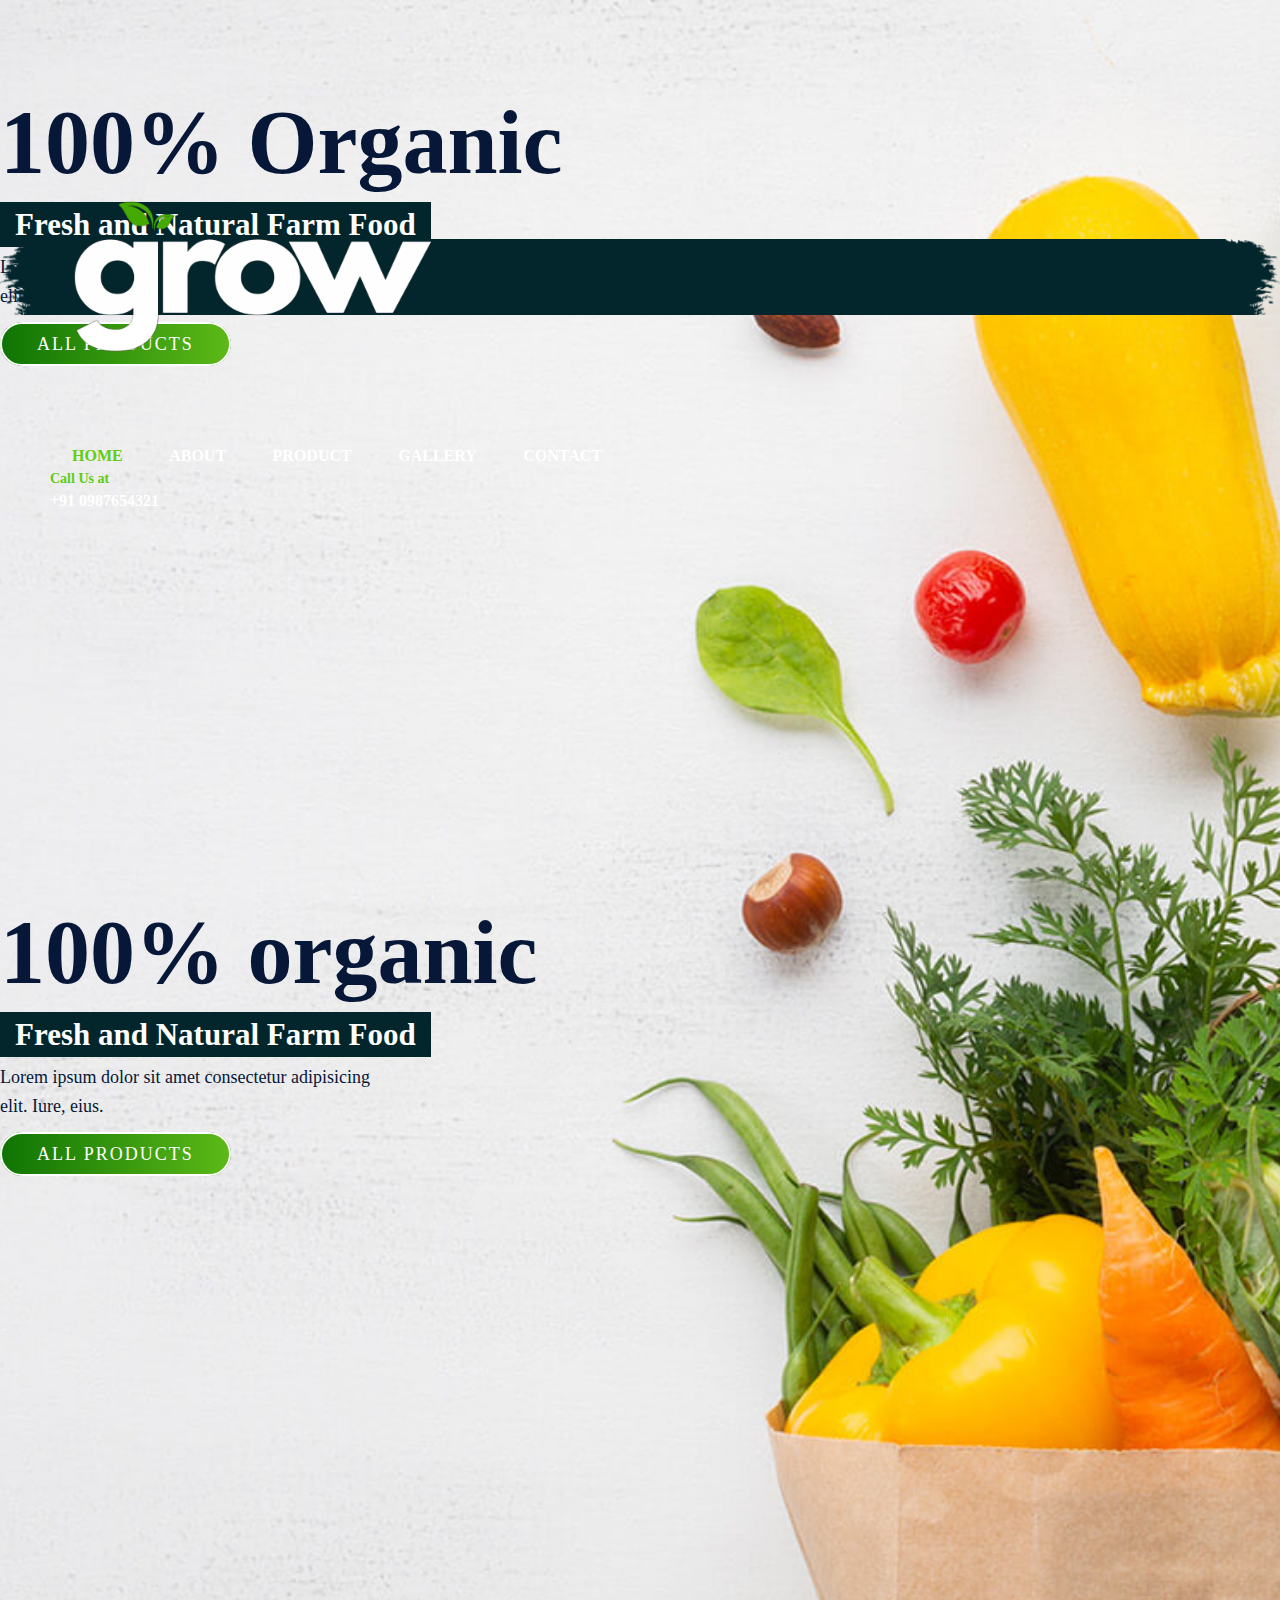
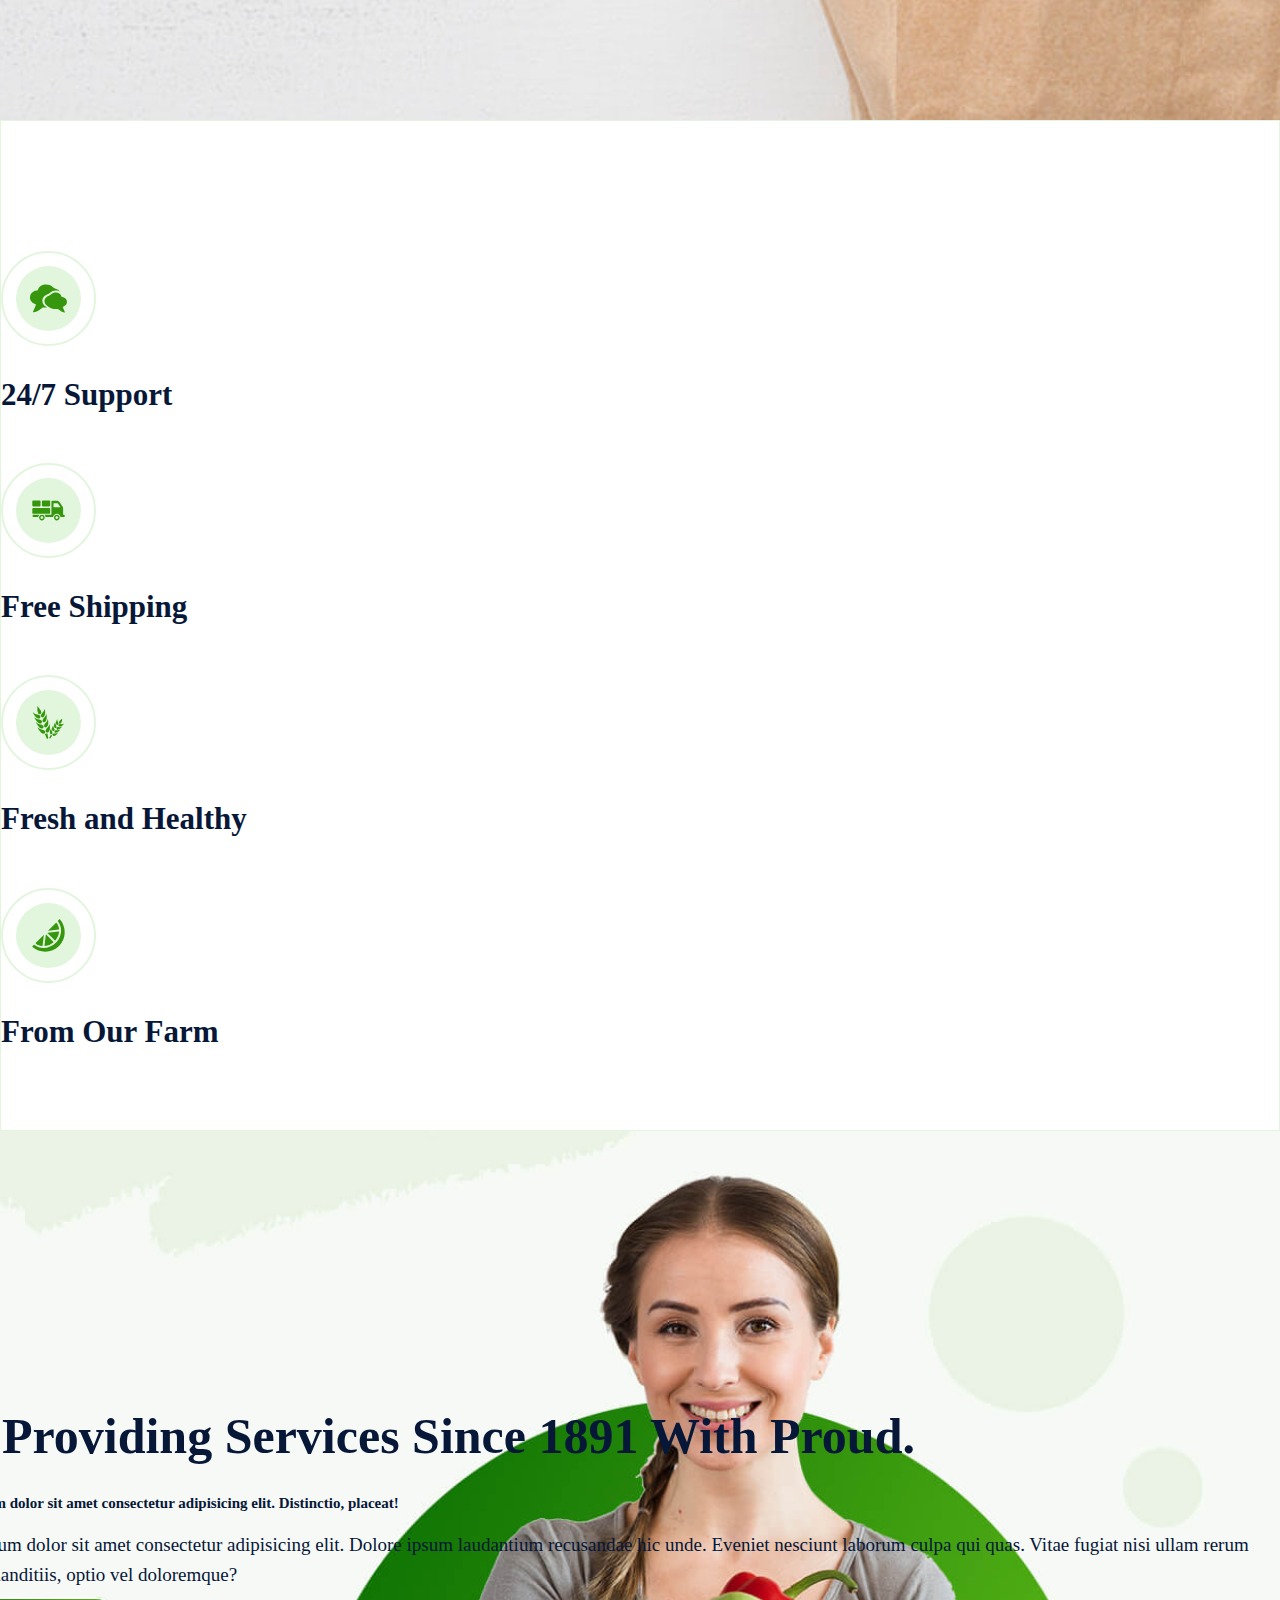
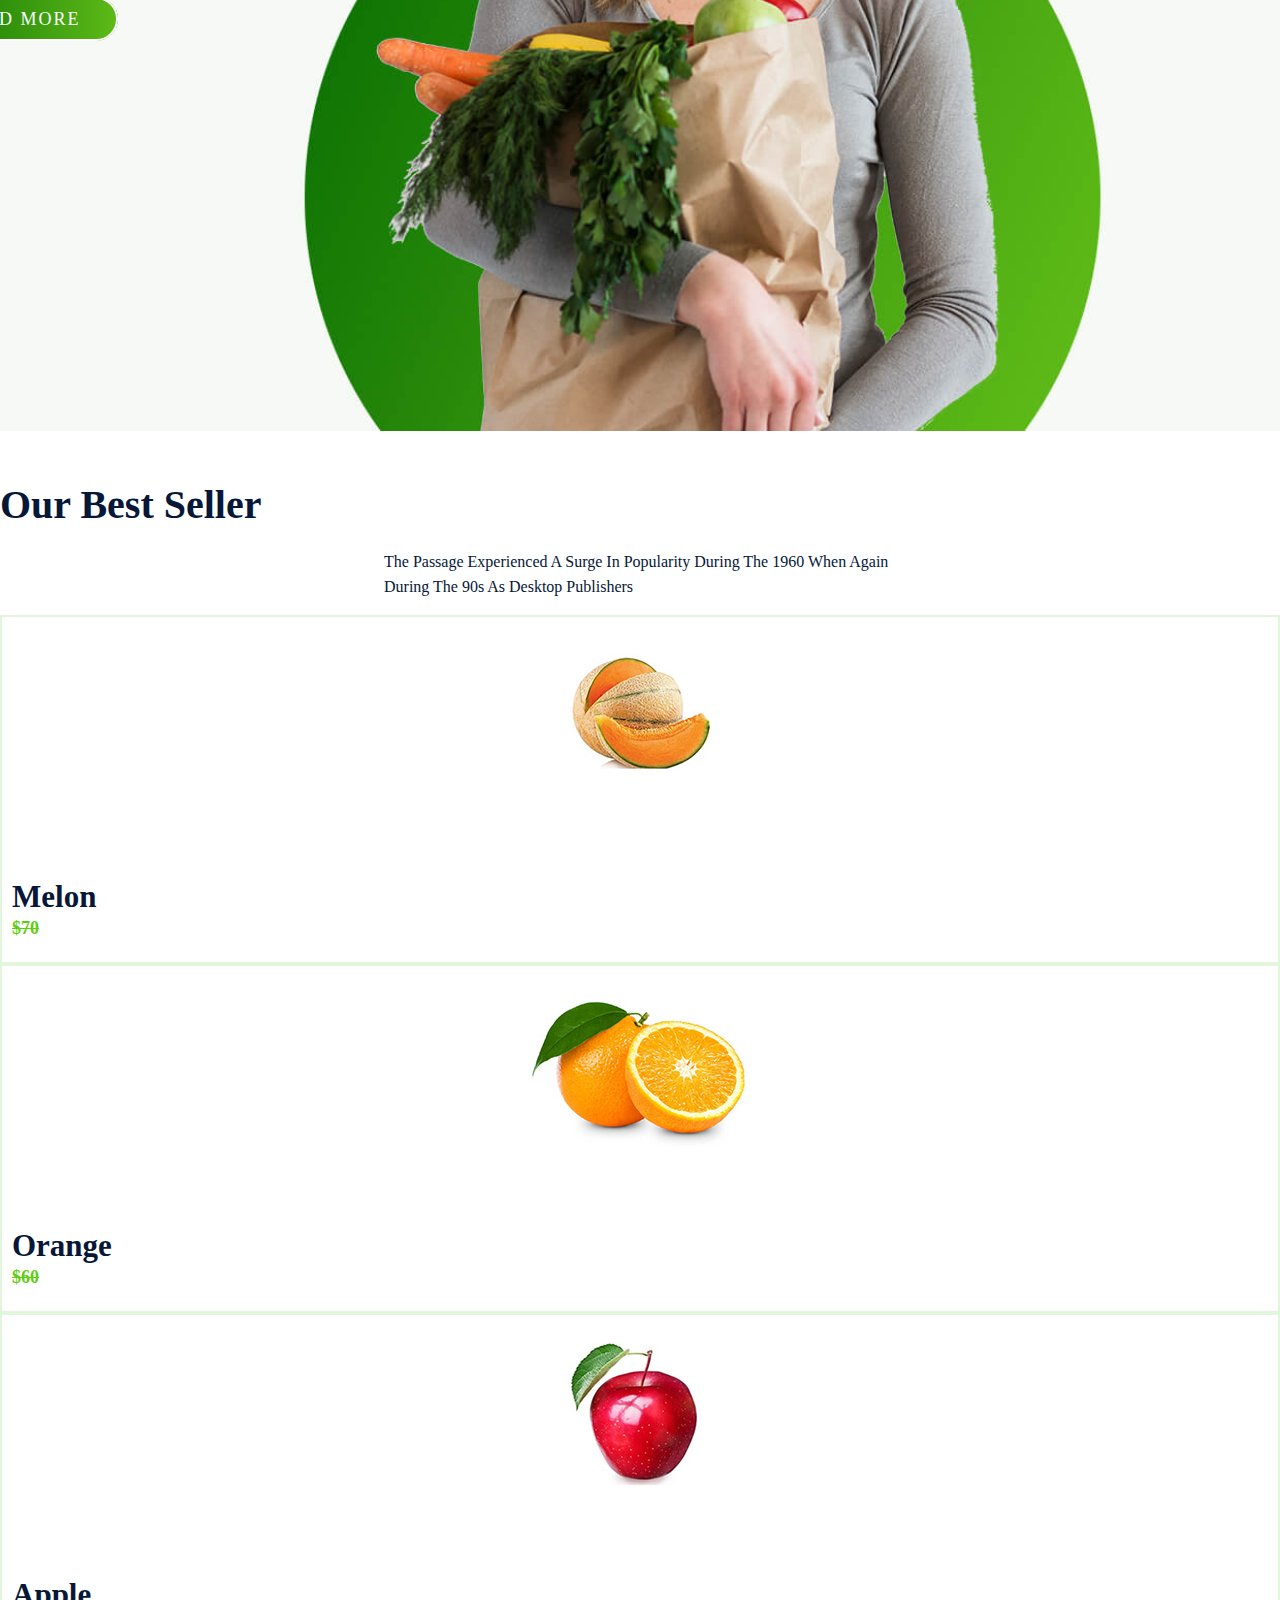
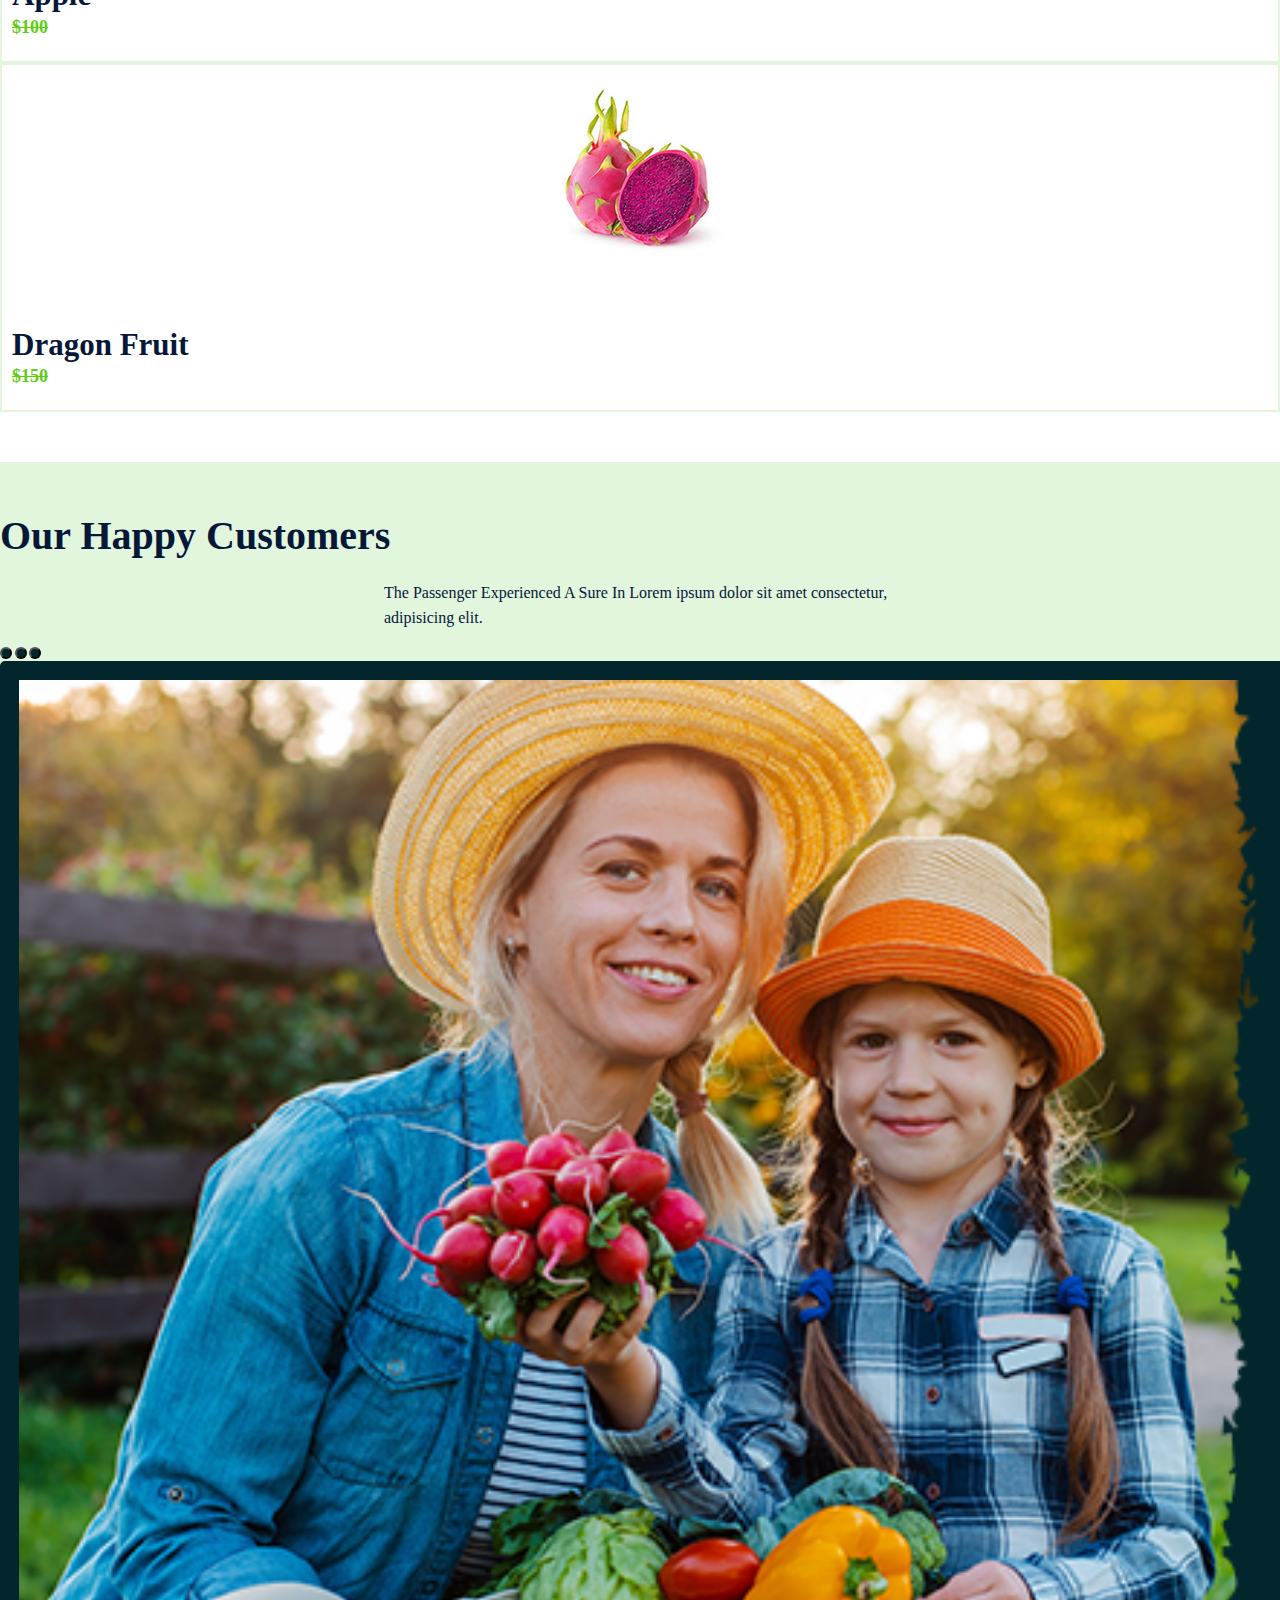
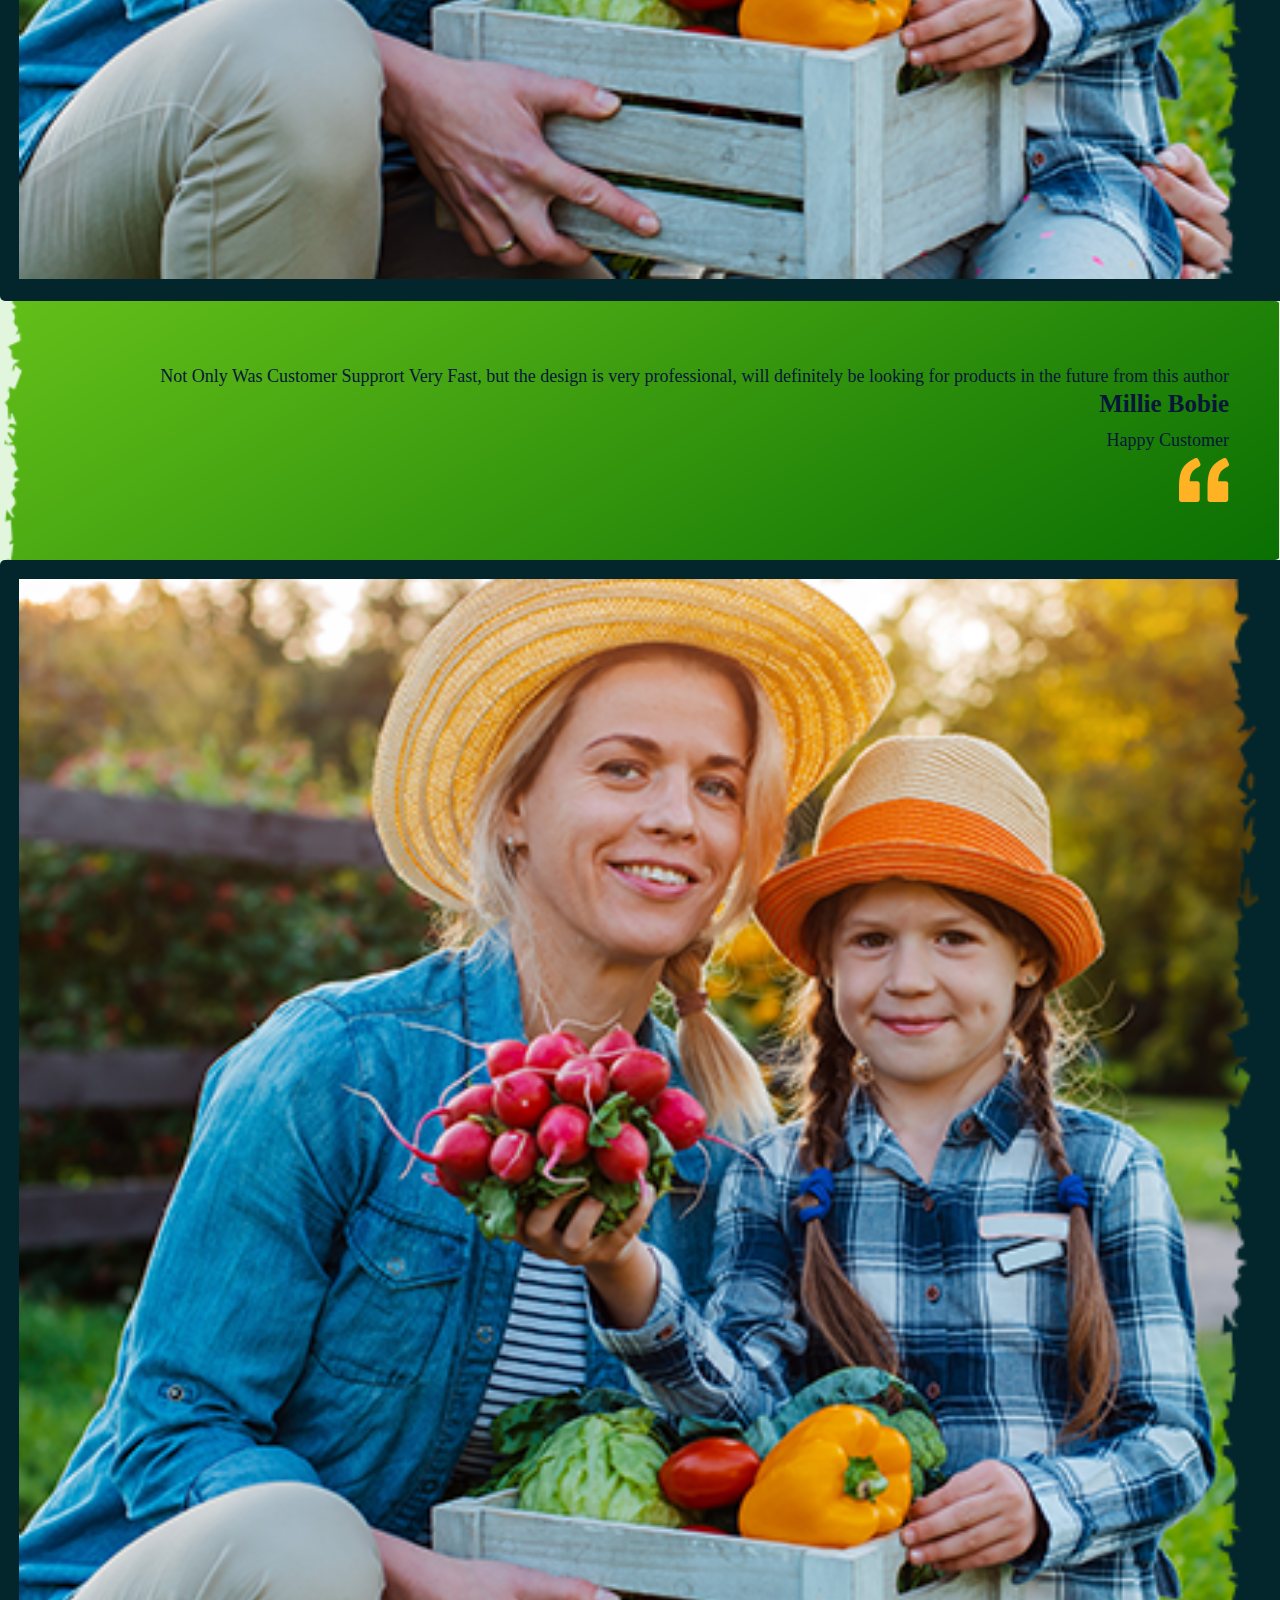
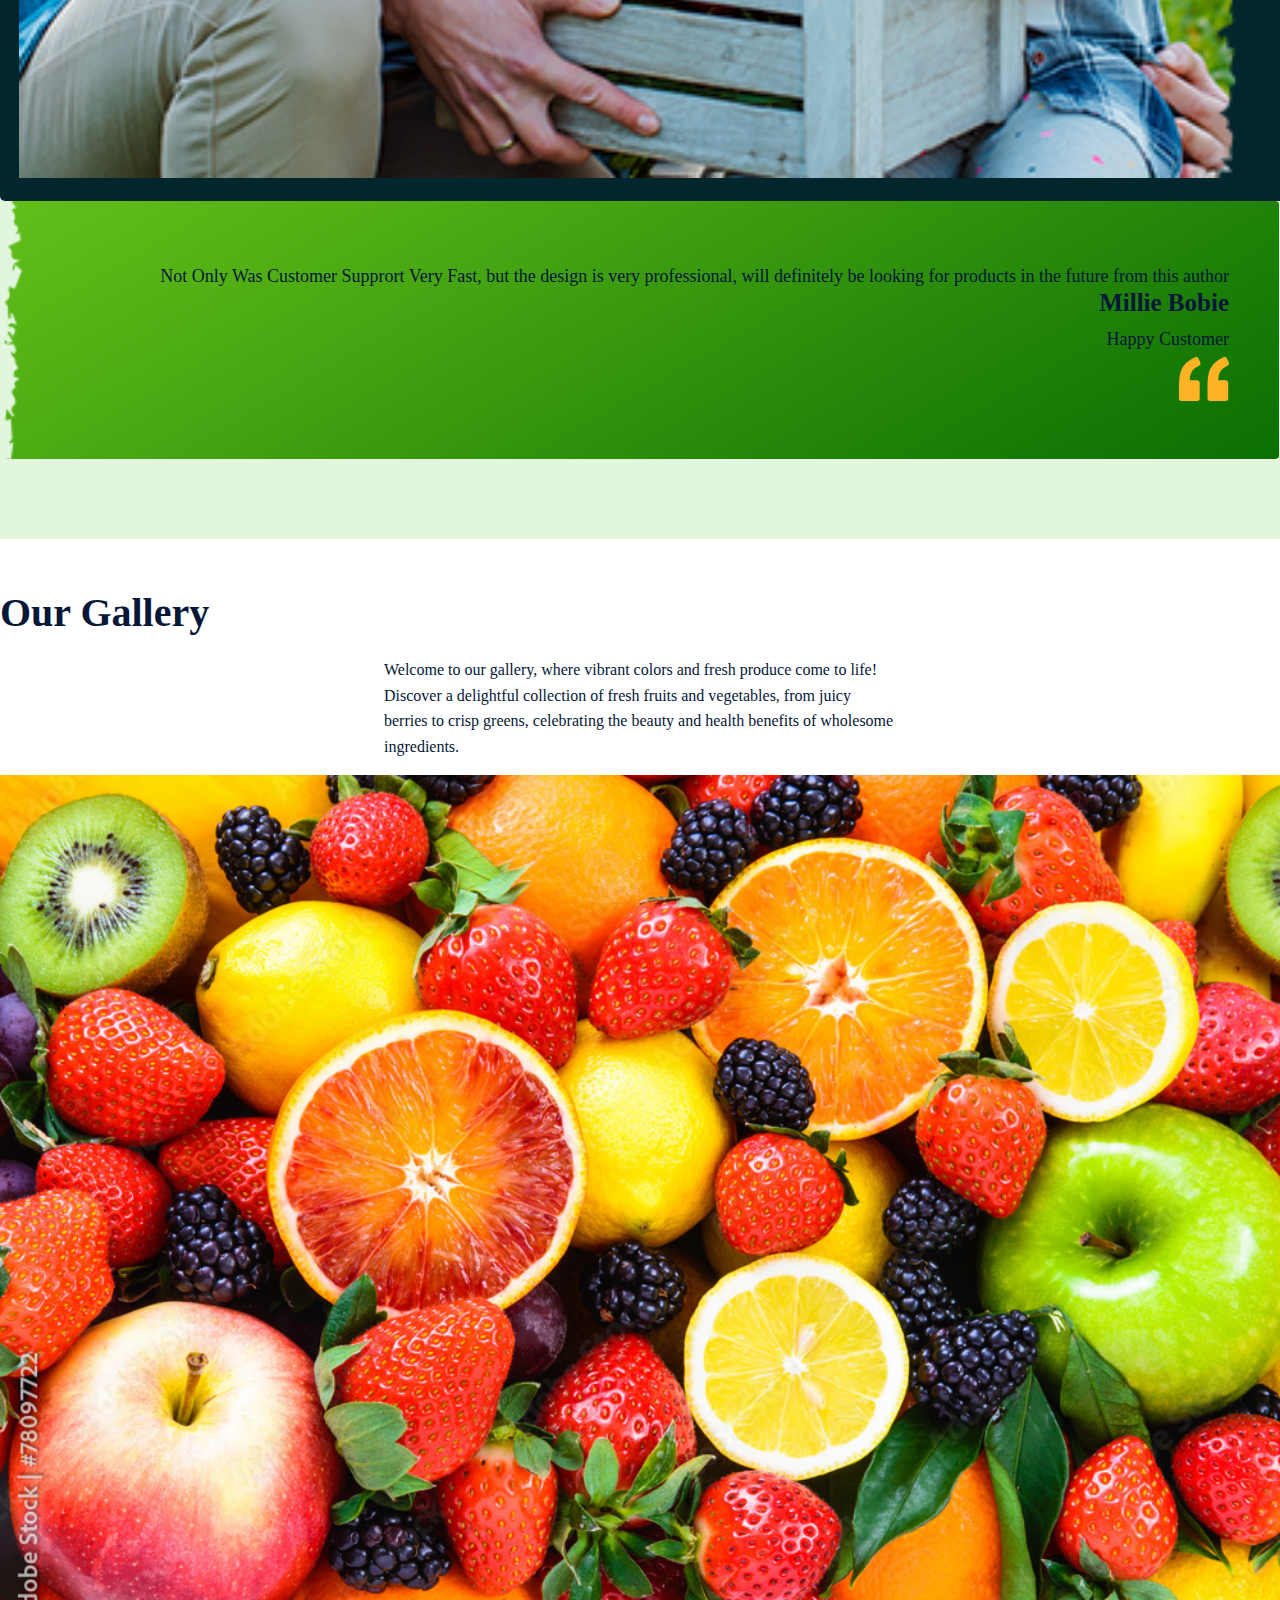
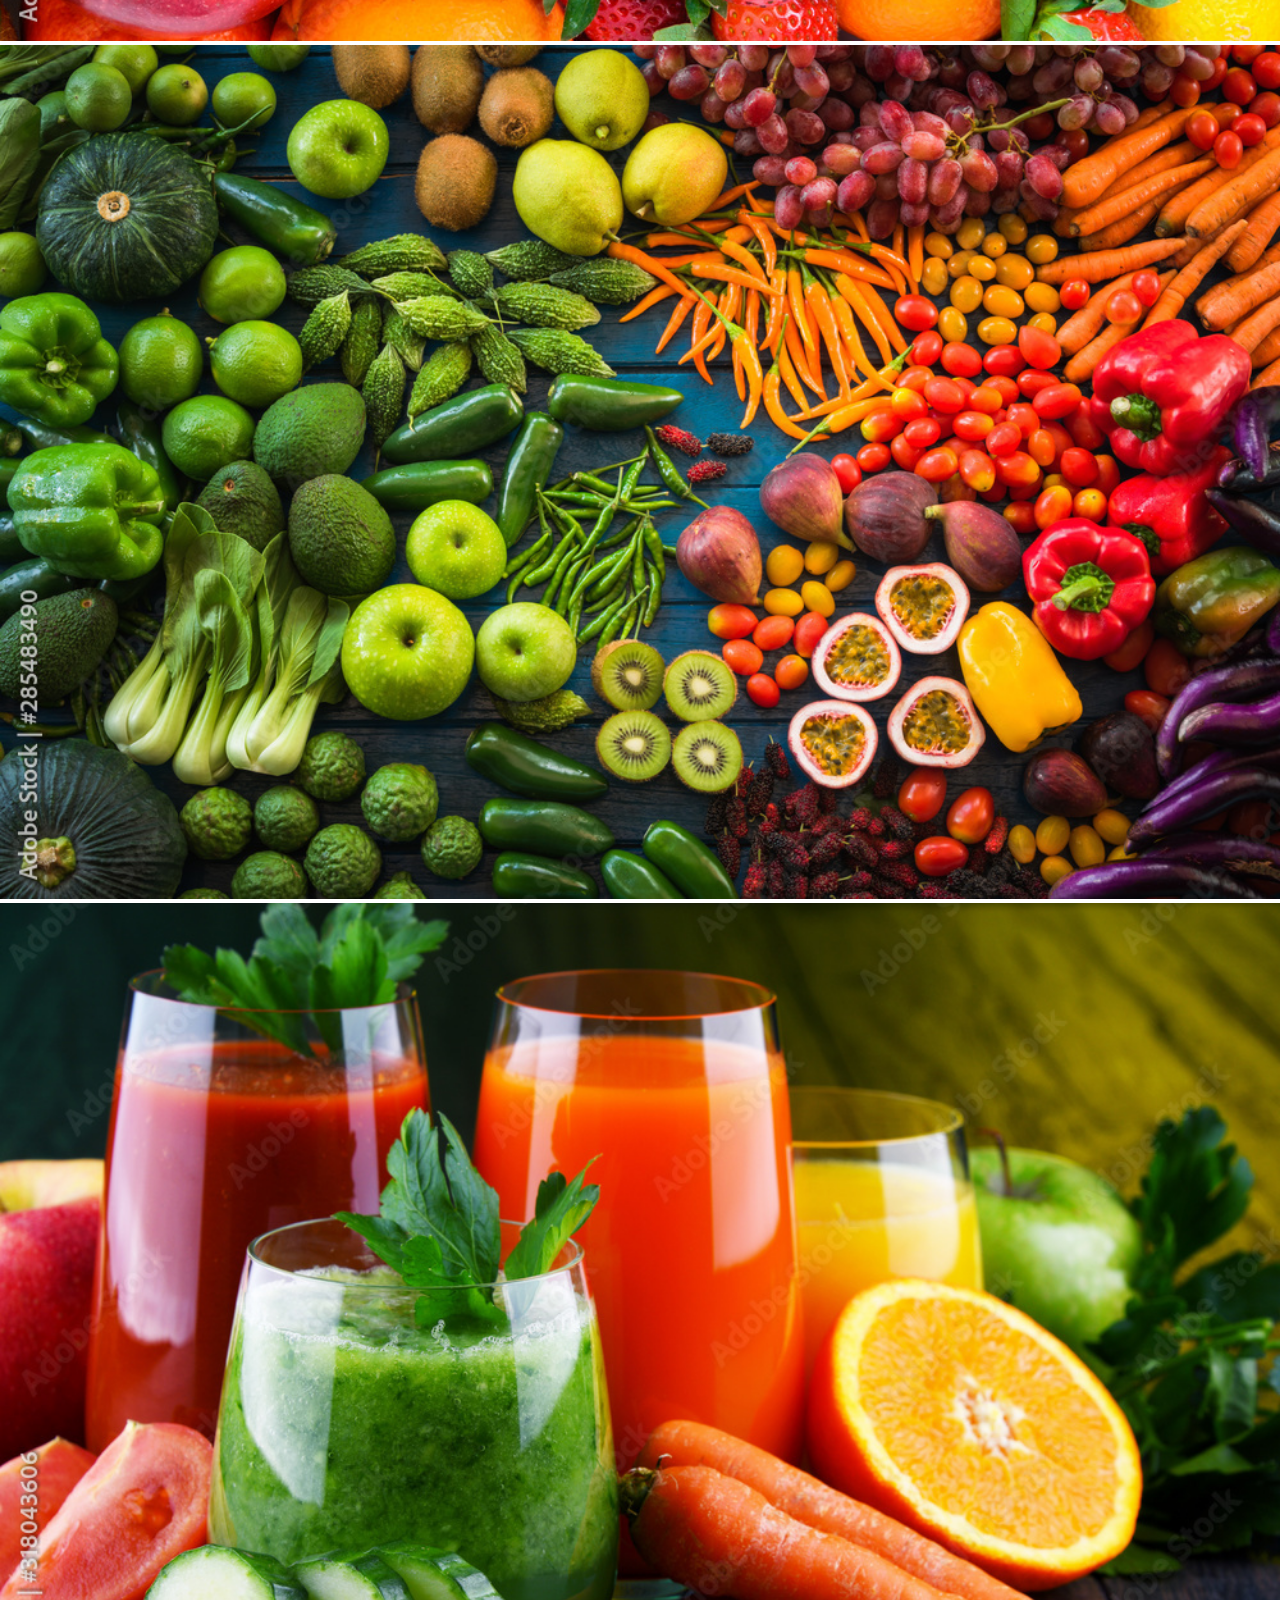
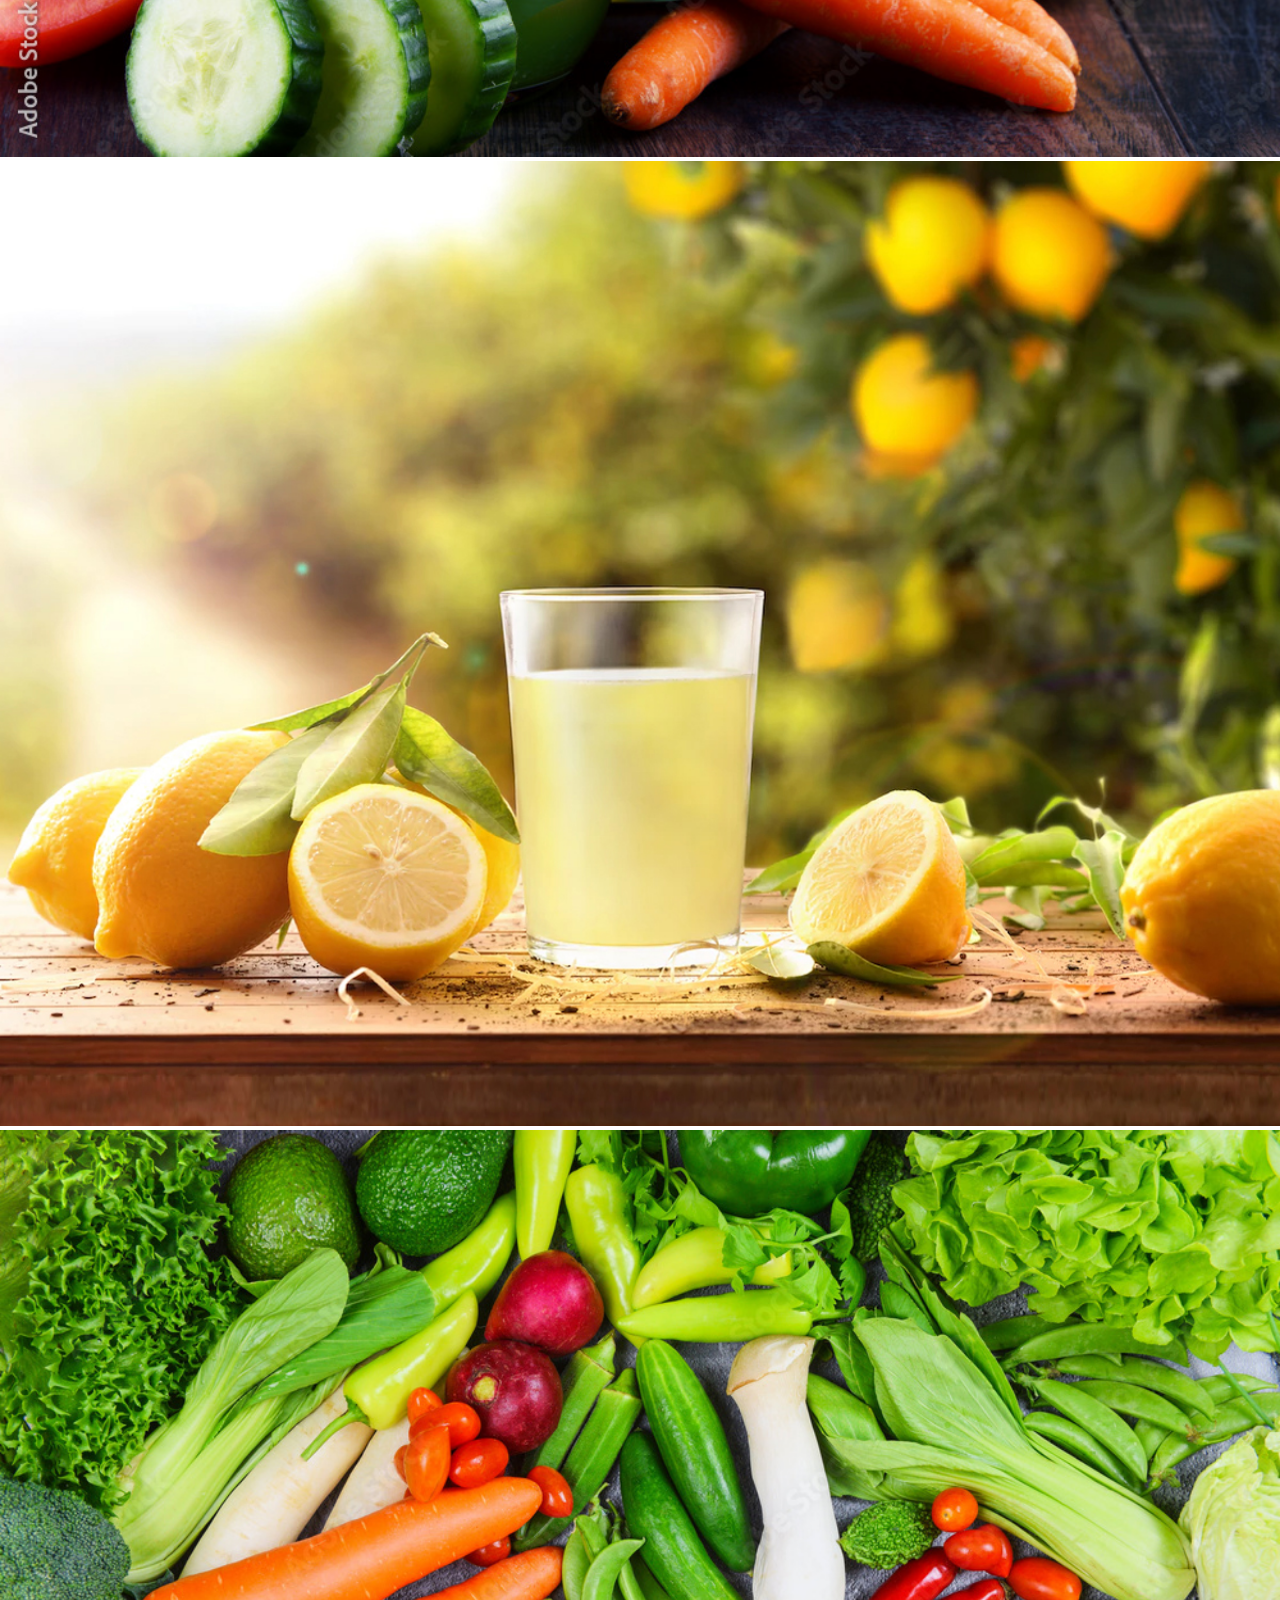
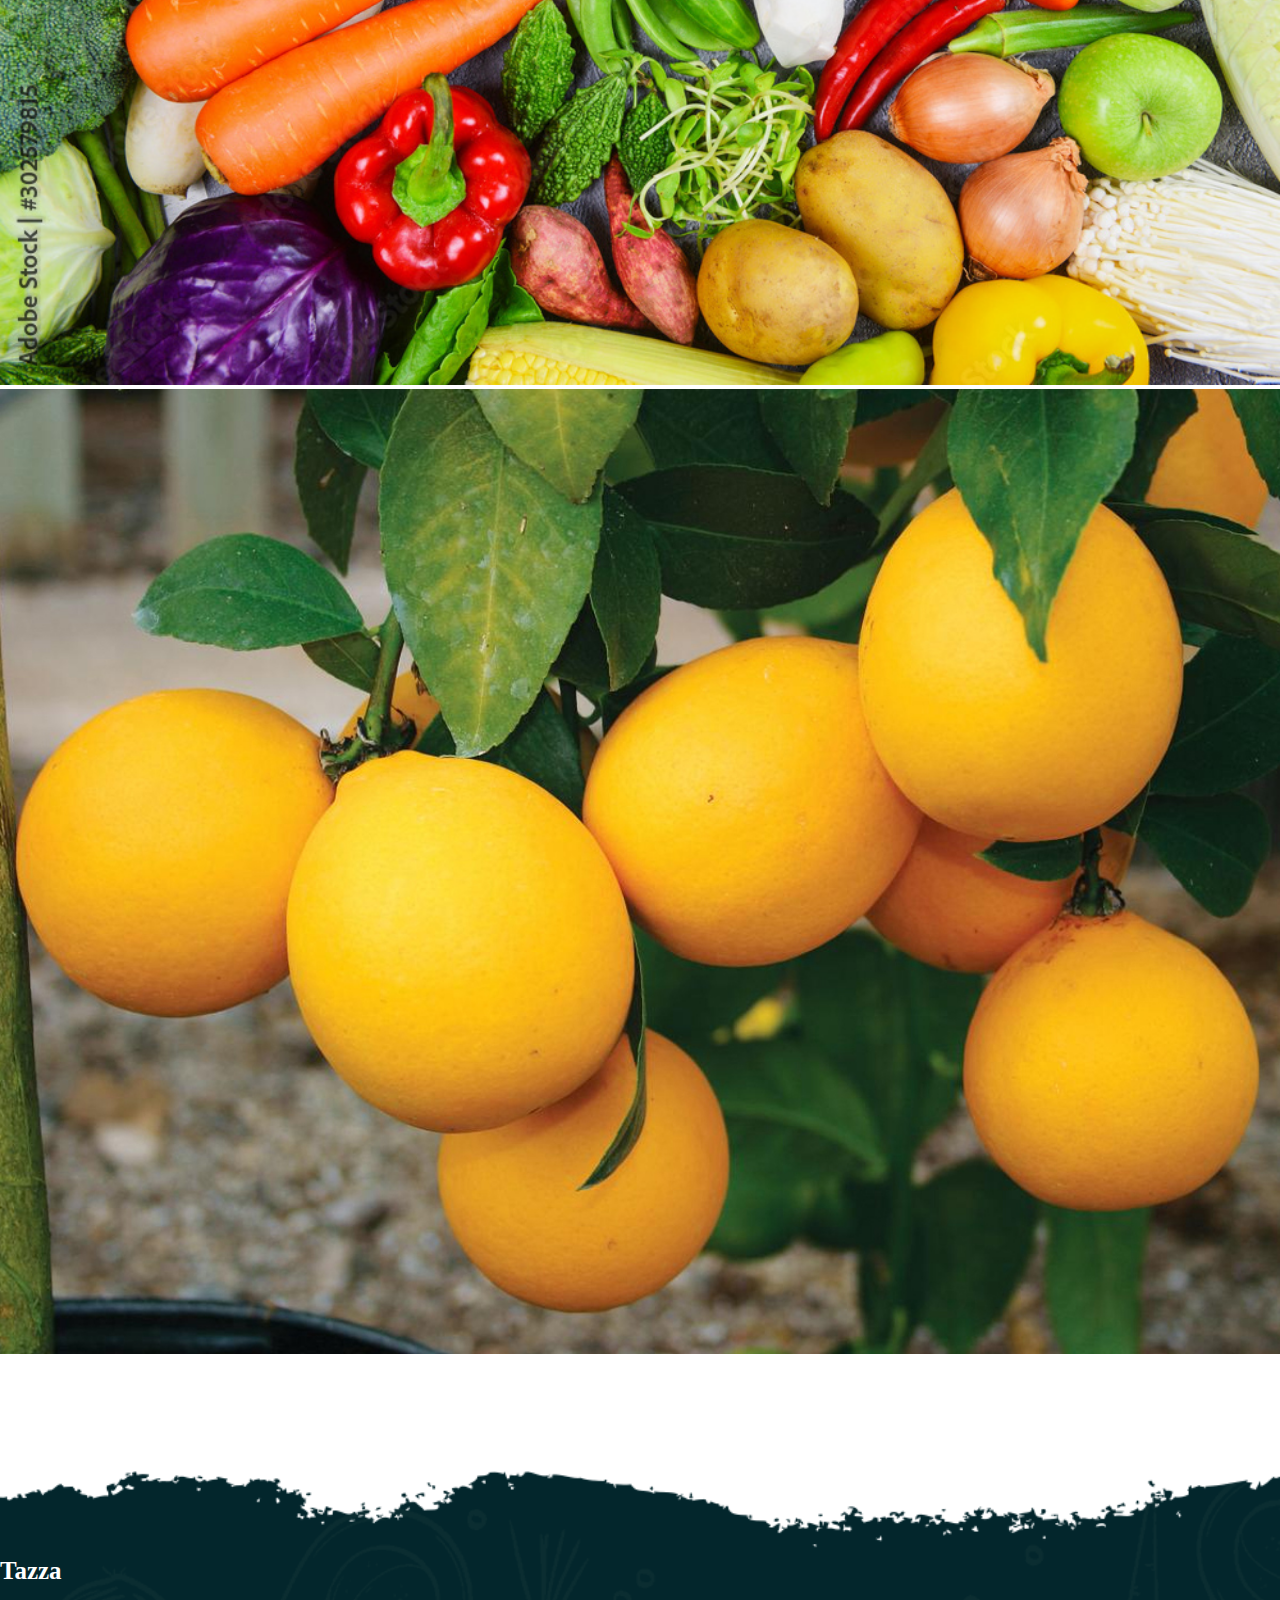
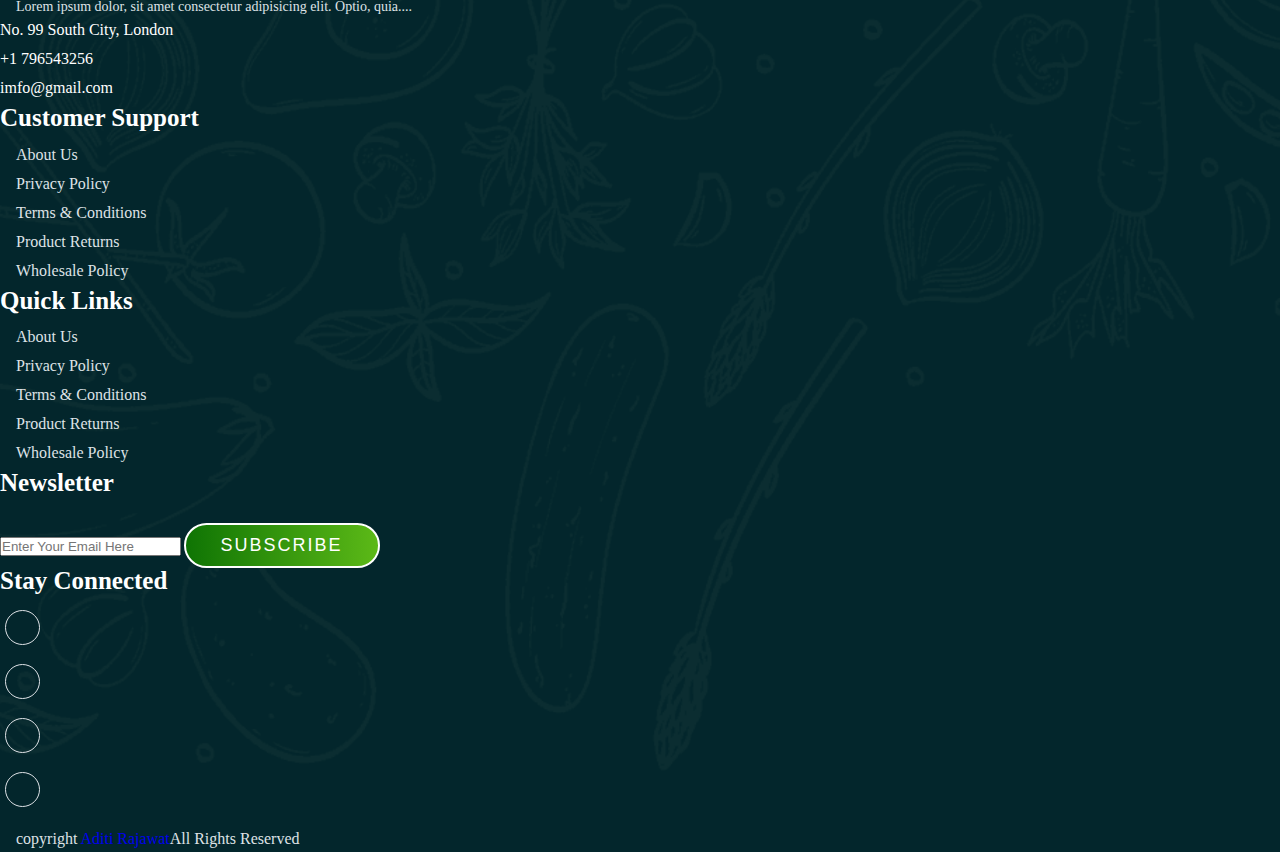
==== commit f401d9f8: "changes" ====
--- a/index.html
+++ b/index.html
@@ -303,7 +303,7 @@
               <div class="row">
                 <div class="col-12 text-center pb-5">
                   <h2 class="section-title">Our Gallery</h2>
-                  <p class="section-subtitle">Lorem, ipsum dolor sit amet consectetur adipisicing elit. Unde quaerat sapiente earum perferendis quibusdam incidunt quidem tempore, maxime corrupti voluptatum.</p>
+                  <p class="section-subtitle">Welcome to our gallery, where vibrant colors and fresh produce come to life! Discover a delightful collection of fresh fruits and vegetables, from juicy berries to crisp greens, celebrating the beauty and health benefits of wholesome ingredients.</p>
                 </div>
                 <div class="col-sm-6 col-lg-4 mb-4">
                   <a href="./assets/images/gallery/g-1.jpg" data-lightbox = "images" data-title = "Lemon">
--- a/css/style.css
+++ b/css/style.css
@@ -359,19 +359,45 @@
     border-color: var(--secondary-color);
 }
 
-/* about section */
+/* about.html  section */
 .landing_about_section {
-    background: url("../assets/images/about/about-banner.jpg");
-    background-size: contain;
-    background-repeat: no-repeat;
-    background-position: right center;
-    padding: 9rem 0;
-}
-
-.landing_about_section p{
-    color: var(--primary-text);
-    margin-bottom: 2rem;
-    margin-top: 5rem;
+    display: flex; 
+    justify-content: flex-start; 
+    background: url("../assets/images/about/about-banner.jpg") no-repeat right center;
+    background-size: cover; /* Change to cover for full screen */
+    height: 100vh; 
+    padding: 0; 
+}
+
+.about-content {
+    margin-left: -10rem;
+    margin-top: 25.5rem;
+    height: auto;
+    width: auto;
+    padding: 2rem; 
+    text-align: left; 
+}
+
+.about-content h2 {
+    font-size: 5.0rem; 
+    color: var(--primary-text); 
+    margin-bottom: 1.5rem; 
+}
+
+.about-details {
+    margin-top: 1rem; 
+}
+
+.about-details p {
+    font-size: 1.9rem; 
+    line-height: 1.6; 
+    color: var(--secondary-text); 
+    margin-bottom: 1.5rem; 
+}
+
+.about-details p.fw-bold {
+    font-weight: bold; 
+    font-size: 1.5rem; 
 }
 
 /* product section */
@@ -418,90 +444,44 @@
     bottom: 0;
 }
 
-/* Product Details Section */
-#product-details {
-    max-width: 400px; /* Adjust the max-width as needed */
-    margin: 20px auto; /* Center the section horizontally */
-    padding: 20px; /* Add padding around the content */
-    border: 1px solid #ddd; /* Add a light border */
-    border-radius: 8px; /* Rounded corners */
-    box-shadow: 0 2px 10px rgba(0, 0, 0, 0.1); /* Subtle shadow for depth */
-    background-color: #fff; /* Background color */
-}
-
-/* Product Image */
-#product-image {
-    width: 100%; /* Make the image responsive */
-    height: auto; /* Maintain aspect ratio */
-    background: transparent;
-    border-radius: 8px; /* Rounded corners for the image */
-    object-fit: cover; /* Crop the image to fit */
-}
-
-/* Product Name */
-#product-name {
-    font-size: 24px; 
-    margin-left: 150px; ; 
-    text-align: center;
-    color: var(--bg-dark-color); 
-}
-
-/* Product Description */
-#product-description {
-    font-size: 16px; 
-    margin-bottom: 10px; 
-    color: var(--bg-dark-color); 
-}
-
-/* Product Price */
-#product-price {
-    font-size: 20px; 
-    font-weight: bold; 
-    color: var(--bg-dark-color); 
-    margin: 10px 0; 
-}
-
-/* Add to Cart Button */
-
-/* Button Hover Effect */
-#add-to-cart:hover {
-    background-color:var(--light-color); 
-    color: var(--bg-dark-color);
-}
-
- 
-/* Cart Summary Styles of product */
-.cart-summary {
-    background-color: var(--light-color); 
-    border: 0.1rem solid var(--secondary-color); 
-    border-radius: 0.5rem; 
-    padding: 2rem; 
-    margin-top: 2rem; 
-    box-shadow: 0 2px 10px rgba(0, 0, 0, 0.1); 
-}
-
-.cart-summary h3 {
-color: var(--bg-dark-color);
-}
-
-.cart-summary h2 {
-    font-size: 2.5rem; 
-    color: var(--primary-text); 
-    margin-bottom: 1.5rem; 
-    text-align: center; 
-}
-
-.cart-summary #cart-items {
-    font-size: 1.6rem; 
-    color: var(--primary-text); 
-    margin-bottom: 1.5rem; 
-}
-
-.cart-summary #cart-total {
-    font-size: 2rem; 
-    font-weight: bold; 
-    color: var(--secondary-color); 
-    text-align: center; 
+/* product.html  */
+/* Cart Section */
+#cartSection {
+    background-color: var(--bg-white);
+    padding: 3rem 2rem; /* Adjust padding for spacing */
+    border-radius: 0.5rem; /* Optional: add border radius for rounded corners */
+    box-shadow: 0 2px 15px rgba(0, 0, 0, 0.1); /* Optional: add shadow for depth */
+}
+
+#cartSection h2 {
+    font-size: 3rem; /* Adjust heading size */
+    color: var(--primary-text); /* Set heading color */
+    margin-bottom: 2rem; /* Spacing below heading */
+}
+
+#cartList {
+    border: 0.1rem solid var(--light-color); /* Add border to cart list */
+    border-radius: 0.5rem; /* Round corners of the list */
+    padding: 1rem; /* Inner padding for the list */
+    background-color: var(--bg-white); /* Background color for the list */
+}
+
+#cartList li {
+    font-weight: 500;
+    font-size: 2.2rem; /* Font size for list items */
+    color: var(--primary-text); /* Color for list item text */
+    padding: 1rem; /* Padding inside each list item */
+    border-bottom: 0.1rem solid var(--light-color); /* Bottom border for separation */
+}
+
+#cartList li:last-child {
+    border-bottom: none; /* Remove border from the last item */
+}
+
+#totalPrice {
+    font-size: 2rem; /* Font size for total price */
+    color: var(--secondary-color); /* Color for total price text */
+    margin-top: 1.5rem; /* Spacing above total price */
 }
 
 
